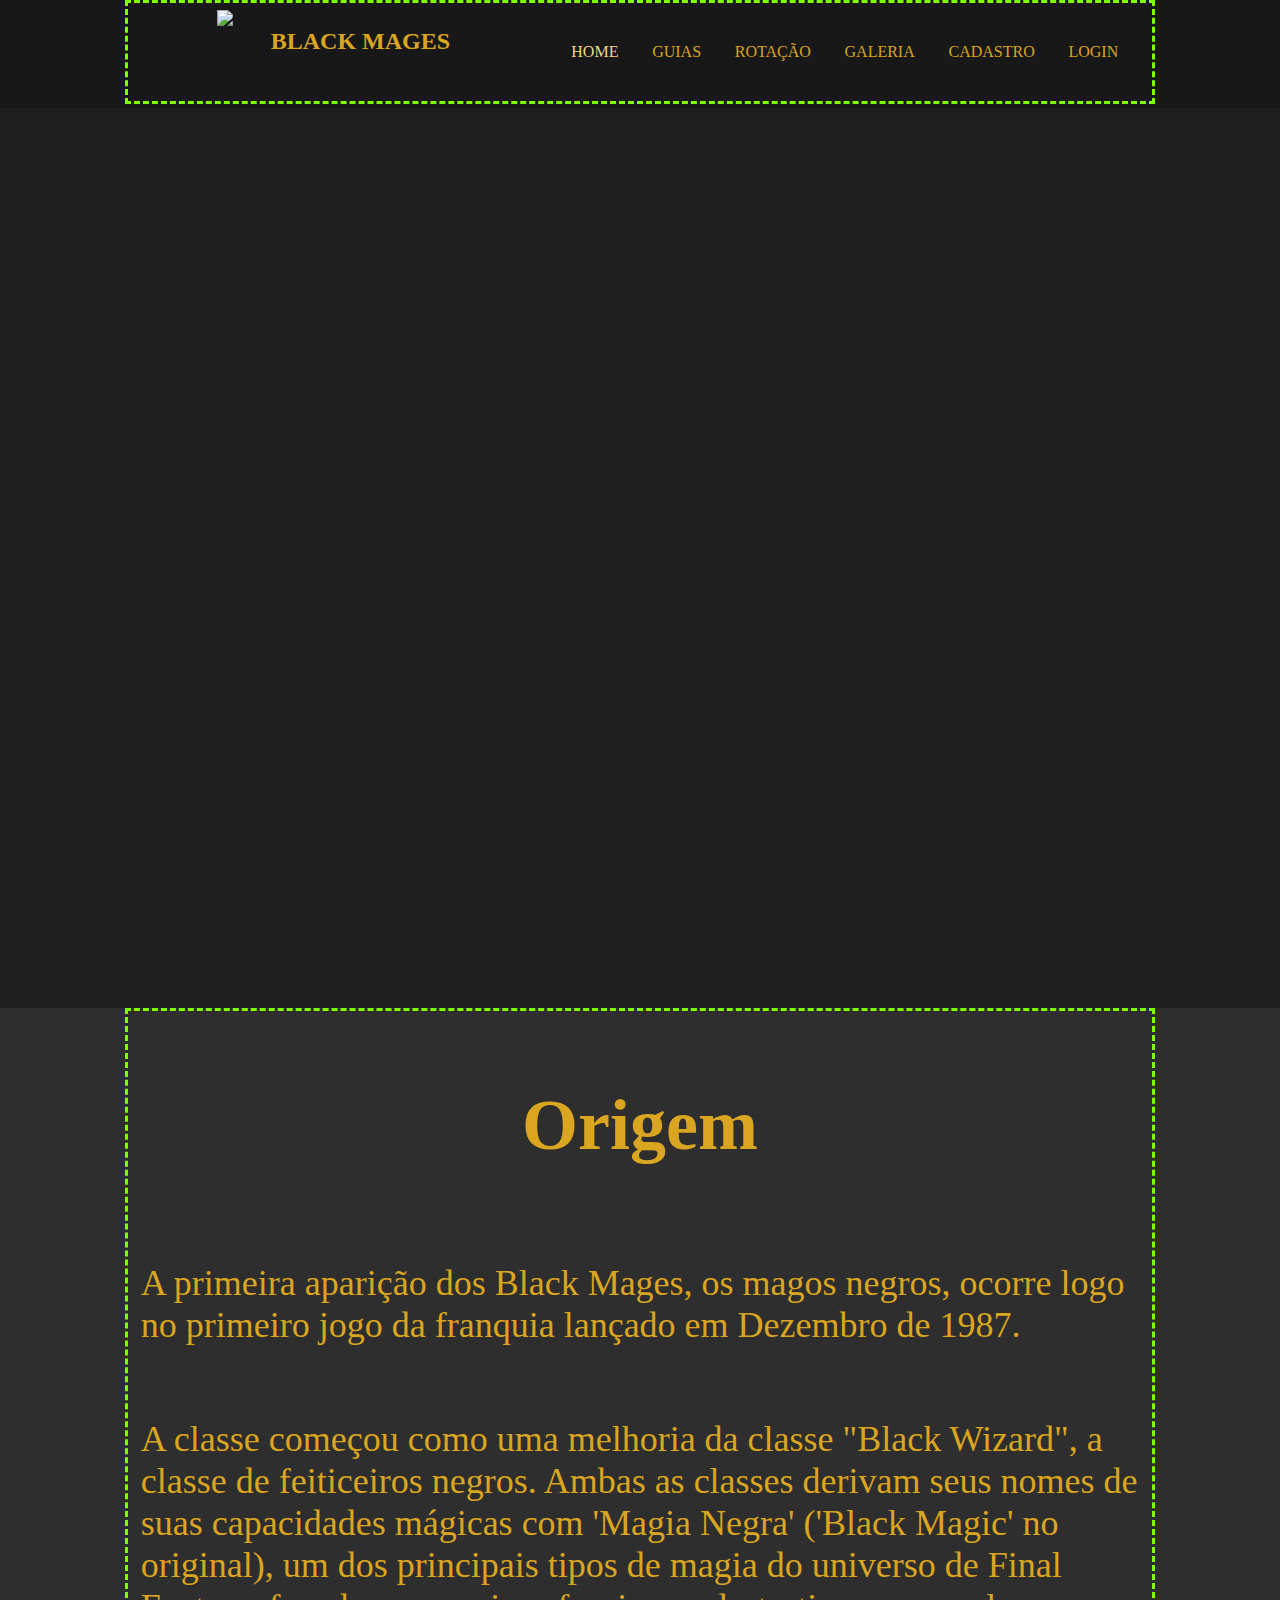
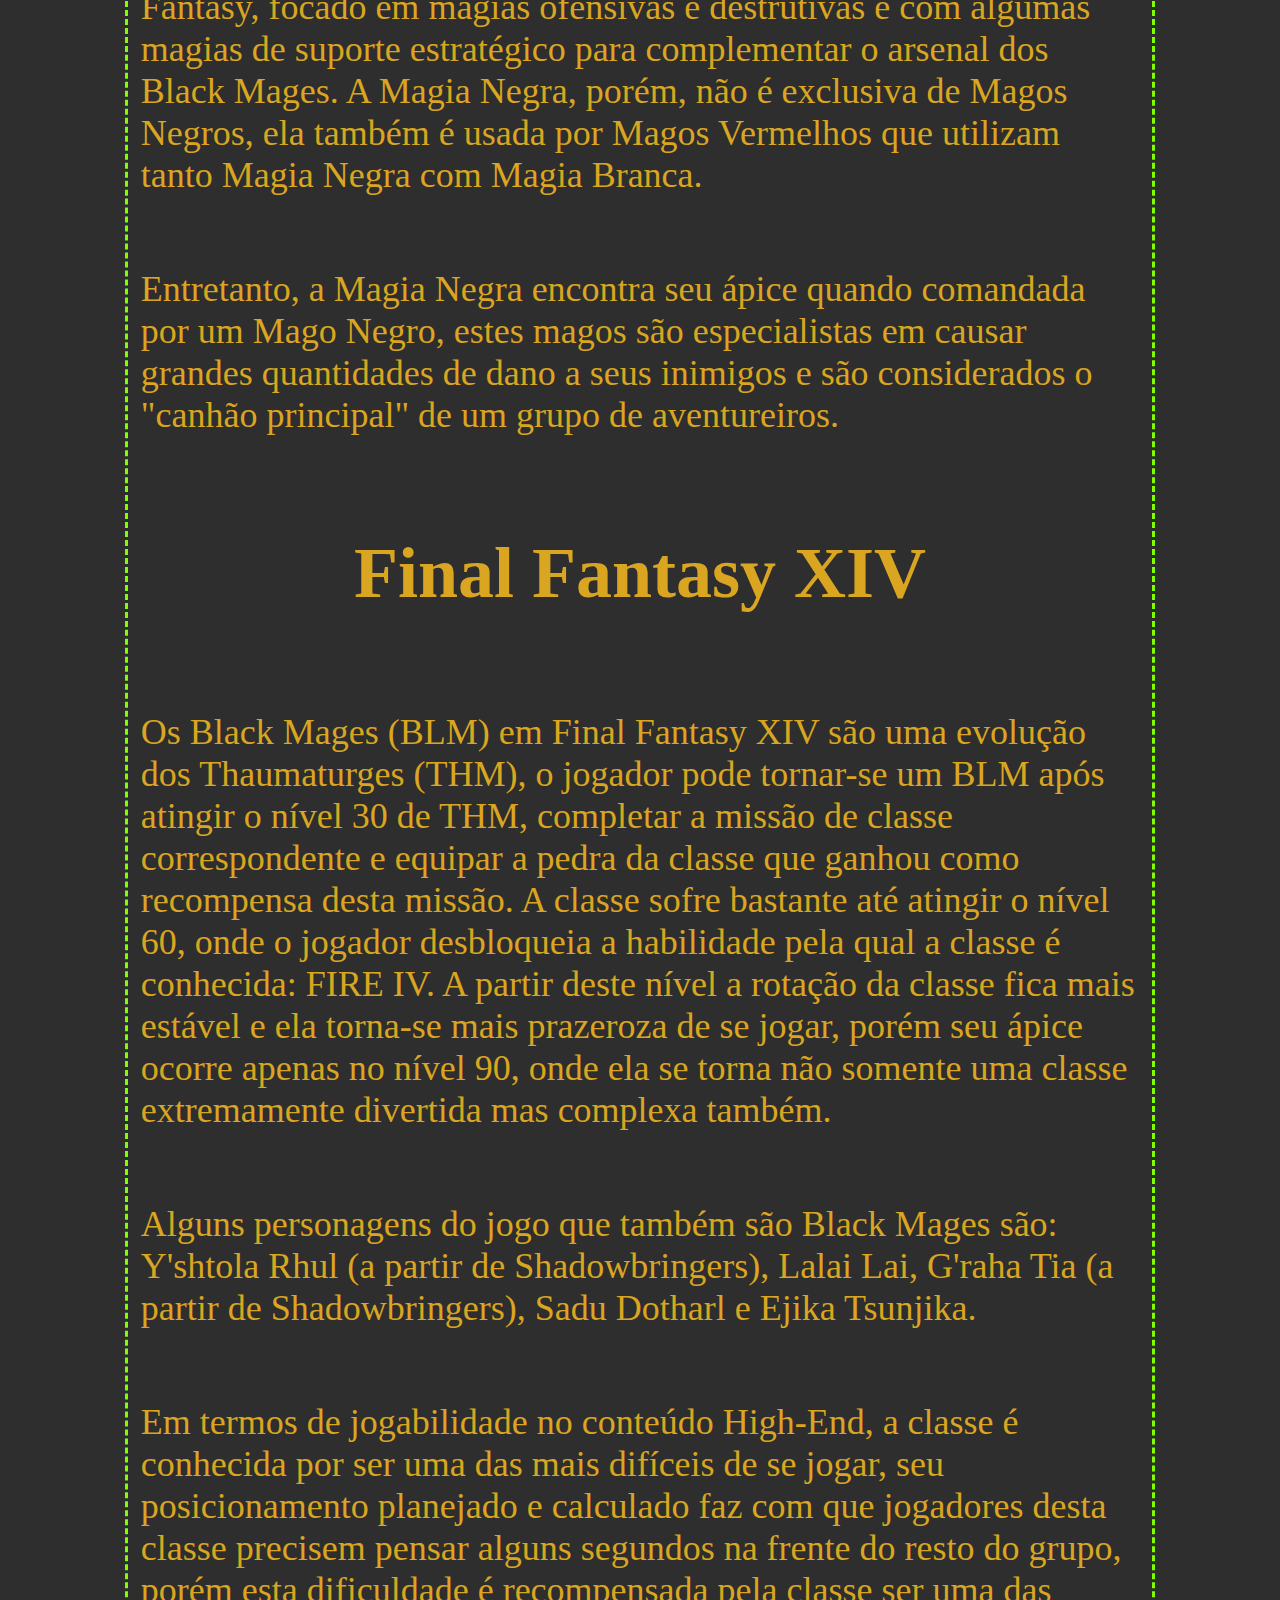
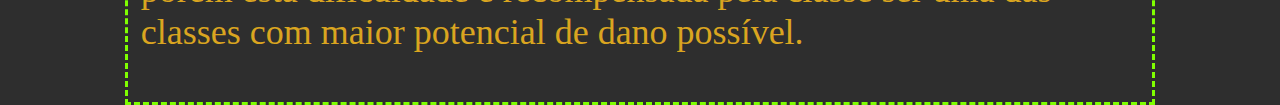
==== public/index.html @ 71b1d3ef "PROT API 2.6" ====
<!DOCTYPE html>
<html lang="pt-br">
<head>
    <meta charset="UTF-8">
    <meta http-equiv="X-UA-Compatible" content="IE=edge">
    <meta name="viewport" content="width=device-width, initial-scale=1.0">

    <title>Home</title>

    <script src="js/funcoes.js"></script>

    <link rel="short-cut icon" href="https://ffxiv.gamerescape.com/w/images/8/83/Black_Mage_Icon_7.png">
    <link rel="stylesheet" href="CSS/glam1.css">

</head>
<body>
    <div class="header">
        <div class="container">
            <div class="cont1">
                <img src="https://ffxiv.gamerescape.com/w/images/5/51/Black_Mage_Icon_3.png" style="height: 10vh;">
                <h2>BLACK MAGES</h2>
            </div>
            <ul class="navbar">
                <li class="destaque">
                    <a href="index.html">
                        HOME
                    </a>
                </li>
                    
                <li>
                    <a href="guias.html">
                        GUIAS
                    </a>
                </li>
                    
                <li>
                    <a href="rotation.html">
                        ROTAÇÃO
                    </a>
                </li>
        
                <li>
                    <a href="galeria.html">
                        GALERIA
                    </a>
                </li>
        
                <li>
                    <a href="cadastro.html">
                        CADASTRO
                    </a>
                </li>
        
                <li>
                    <a href="login.html">
                        LOGIN
                    </a>
                </li>
            </ul>
        </div>
    </div>

    <div class="photoslide"> <!--Carousel CSS-->

    </div>

    <div class="container">
        <div id="div_lore">
            <h2>Origem</h2>
            <p>
                A primeira aparição dos Black Mages, os magos negros, ocorre logo no primeiro jogo da franquia lançado em Dezembro de 1987.
            </p>
            <p>
                A classe começou como uma melhoria da classe "Black Wizard", a classe de feiticeiros negros. Ambas as classes derivam seus
                nomes de suas capacidades mágicas com 'Magia Negra' ('Black Magic' no original), um dos principais tipos de magia do universo
                de Final Fantasy, focado em magias ofensivas e destrutivas e com algumas magias de suporte estratégico para complementar o arsenal
                dos Black Mages. A Magia Negra, porém, não é exclusiva de Magos Negros, ela também é usada por Magos Vermelhos que utilizam tanto
                Magia Negra com Magia Branca.
            </p>
            <p>
                Entretanto, a Magia Negra encontra seu ápice quando comandada por um Mago Negro, estes magos são especialistas em causar grandes
                quantidades de dano a seus inimigos e são considerados o "canhão principal" de um grupo de aventureiros.
            </p>
            <h2>Final Fantasy XIV</h2>
            <p>Os Black Mages (BLM) em Final Fantasy XIV são uma evolução dos Thaumaturges (THM), o jogador pode tornar-se um BLM após atingir o nível 30
                 de THM, completar a missão de classe correspondente e equipar a pedra da classe que ganhou como recompensa desta missão. A classe sofre bastante
                 até atingir o nível 60, onde o jogador desbloqueia a habilidade pela qual a classe é conhecida: FIRE IV. A partir deste nível a rotação da classe
                  fica mais estável e ela torna-se mais prazeroza de se jogar, porém seu ápice ocorre apenas no nível 90, onde ela se torna não somente uma classe 
                  extremamente divertida mas complexa também.
            </p>
            <p>
                Alguns personagens do jogo que também são Black Mages são: Y'shtola Rhul (a partir de Shadowbringers), Lalai Lai, G'raha Tia (a partir de Shadowbringers),
                 Sadu Dotharl e Ejika Tsunjika.
            </p>
            <p>
                Em termos de jogabilidade no conteúdo High-End, a classe é conhecida por ser uma das mais difíceis de se jogar, seu posicionamento planejado e calculado faz
                 com que jogadores desta classe precisem pensar alguns segundos na frente do resto do grupo, porém esta dificuldade é recompensada pela classe 
                 ser uma das classes com maior potencial de dano possível.
            </p>
        </div>
    </div> 
</body>
</html>
---- public/CSS/glam1.css ----
body {
    background-color: rgb(46, 46, 46);
    margin: 0;
    font-family: Georgia, 'Times New Roman', Times, serif;
    color: #daa520;
}

.header {
    height: 12vh;
    width: 100%;
    background-color: rgb(24, 24, 24);
}

.container {
    width: 80%;
    align-self: center;
    justify-content: space-around;
    display: flex;
    margin: auto;
    border: dashed chartreuse 3px;
}

.cont1 {
    margin: auto;
    width: 30%;
    display: flex;
    justify-content: space-evenly;
    margin-top: 0.6vh;
}

.header img{
    margin: 0.5%;
}

.navbar {
    list-style: none;
    display: flex;
    justify-content: space-evenly;
    align-items: center;
    padding: 0%;
    width: 60%;
}

a {
    text-decoration: none;
    color: #daa520;
}

.destaque a{
    color: #f1d488;
}

.photoslide { /*CAROUSEL CSS HTML*/
    width: 100%;
    height: 100vh;
    background-color: rgb(30, 30, 30);
}

#div_lore {
    color: #daa520;
    border-left: 10vw; border-right: 10vw;
    display: flex;
    flex-direction: column;
    align-items: center;
    font-size: 4vh;
    padding: 1vw;

}

#div_lore h2 {
    font-size: 8vh;
}

.container.cont1 {
    border: dashed red 3px;
    width: 80%;
    display: flex;
    margin-left: 10%;
    margin-right: 10%;
    flex-direction: column;
    align-items: center;
}

.centralImg{
    width: 100%;
}

.icon {
    width: 64px;
}

.cont2{
    width: 80%;
    margin-left: 10%; margin-right: 10%; margin-top: 2%;
    display: flex;
    text-align: center;
    justify-content: space-evenly;
    border: dashed blueviolet 3px;
}

.rowtitle{
    text-align: center;
    background-color: rgb(30, 30, 30);
    margin-bottom: 1vh;
    width: 25vw;
    margin-left: 1vh;
    margin-right: 1vh;
    text-align: center;
    display: flex;
    justify-content: center;
    line-height: 5vh;
    border: solid #daa520 2px;
}

.row { /*Animations and Transitions CSS*/
    display: flex;
    justify-content: space-evenly;
    width: 100%;
    border: dashed green 3px;
}

.row img {
    width: 25vw;
    height: 75vh;
}

.cell {
    display: flex;
    flex-direction: column;
    text-align: center;
    margin: 0.8%;
    border: solid #daa520 0.2vw;
    width: 25vw;
}

.cont3 {
    border: dashed orangered 3px;
    display: flex;
    justify-content: center;
}

.cont4 {
    display: flex;
    flex-direction: column;
    align-items: center;
}

.UmbralIceGuide {
    /*border: dashed cyan 3px;*/
    width: 45%;
    /*height: 700px;*/
    background-color: #a1d1ecb4;
    padding: 2%;
    color: #ffffff;
}

.AstralFireGuide {
    /*border: dashed orange 3px;*/
    width: 45%;
    /*height: 700px;*/
    background-color: #dd371ac4;
    padding: 2%;
}

.GuideFloatText {
    width: 80%;
    display: flex;
    flex-direction: column;
    text-align: center;
    padding: 2%;
}

.container.cont1 {
    display: flex;
    flex-direction: column;
    justify-content: center;
}

.loginCard {
    background-color: rgb(24, 24, 24);
    height: 60vh; width: 30vw;
    border-radius: 2%;
    margin: 6vh;
    display: flex;
    flex-direction: column;
    justify-content: center;
    align-items: center;
}

.loginCard button {
    height: 10%;
    border: #daa520 2px solid;
    margin: 4%;
    background-color: rgb(15, 15, 15);
    color: #daa520;
    border-radius: 5%;
    font-family: Georgia, 'Times New Roman', Times, serif;
}

.loginCard .cell {
    border: none;
    align-items: center;
}

.cell input {
    background: transparent;
    border: none;
    border-bottom: #daa520 2px solid;
    height: 5vh;
    color: #ffffff;
    font-family: Georgia, 'Times New Roman', Times, serif;
    font-size: 4vh;
    text-align: center;
}

.loginCard input:focus {
    outline: none;
}

.cadCard {
    background-color: rgb(24, 24, 24);
    height: 90vh; width: 30vw;
    border-radius: 2%;
    margin: 6vh;
    display: flex;
    flex-direction: column;
    justify-content: center;
    align-items: center;
}

.cadCard button {
    height: 10%;
    border: #daa520 2px solid;
    margin: 4%;
    background-color: rgb(15, 15, 15);
    color: #daa520;
    border-radius: 5%;
    font-family: Georgia, 'Times New Roman', Times, serif;
}

.cadCard .cell {
    border: none;
    align-items: center;
}

.cell button {
    width: 50%;
    height: 15%;
}

.centralize {
    align-items: center;
}

.foguinho {
    color: #f75b47;
}
.gelinho {
    color: #86f7f7;
}

.mp{
    color: #9b3ef1;
}

#fire4basic span {
    color: #6b69f3;
    border-bottom: #6b69f3 solid 2px;
}

.cont2 img{
    box-shadow: 4px 4px 4px #000000af;
}

.highlight:hover {
    background-color: rgb(70, 70, 70);
    border: #e2b84d solid 2px;
}

#gBasicHover:hover {
    background-image: url("https://cdn.discordapp.com/attachments/585890183870677006/978689514954444870/e05e1f516840302dea6e11d71db67147_-_best-jobs-final-fantasy_2.jpg");
}

#gInterHover:hover {
    background-image: url("");
}

#gAdvHover:hover {
    background-image: url("");
}

#gYshtola:hover {
    background-image: url("");
}

#gConcept:hover {
    background-image: url("");
}

#gChara:hover {
    background-image: url("");
}
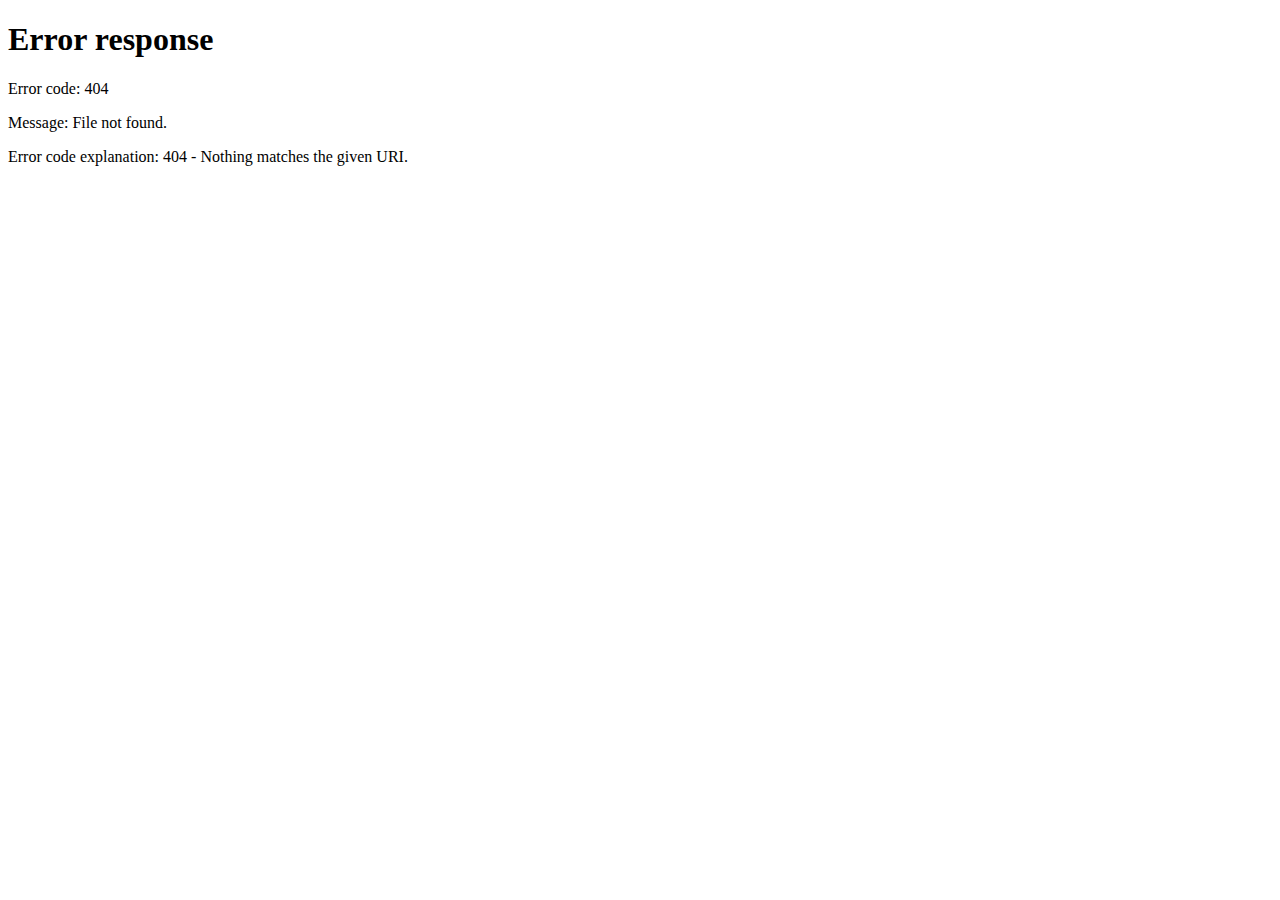
==== commit 459207ef: "Prot 2.5.2" ====
--- a/public/index.html
+++ b/public/index.html
@@ -13,14 +13,14 @@
     <link rel="stylesheet" href="CSS/glam1.css">
 
 </head>
-<body>
+<body onload="validarSessao()">
     <div class="header">
         <div class="container">
             <div class="cont1">
                 <img src="https://ffxiv.gamerescape.com/w/images/5/51/Black_Mage_Icon_3.png" style="height: 10vh;">
                 <h2>BLACK MAGES</h2>
             </div>
-            <ul class="navbar">
+            <ul class="navbar" id="h_nav">
                 <li class="destaque">
                     <a href="index.html">
                         HOME
@@ -51,10 +51,13 @@
                     </a>
                 </li>
         
-                <li>
+                <li id="a_login">
                     <a href="login.html">
                         LOGIN
                     </a>
+                </li>
+                <li>
+                    <button id="h_sair" onclick="limparSessao()">SAIR</button>
                 </li>
             </ul>
         </div>
@@ -100,4 +103,11 @@
         </div>
     </div> 
 </body>
-</html>+</html>
+<script>
+    var nome = sessionStorage.NOME_USUARIO;
+
+    //if (nome != null) {
+    //  navNotLogin.style.display = 'none';
+    //}
+</script>--- a/public/CSS/glam1.css
+++ b/public/CSS/glam1.css
@@ -44,6 +44,15 @@
 a {
     text-decoration: none;
     color: #daa520;
+}
+
+.header button {
+    color: #daa520;
+    background: transparent;
+    border: none;
+    font-family: Georgia, 'Times New Roman', Times, serif;
+    font-size: 16px;
+    cursor: pointer;
 }
 
 .destaque a{
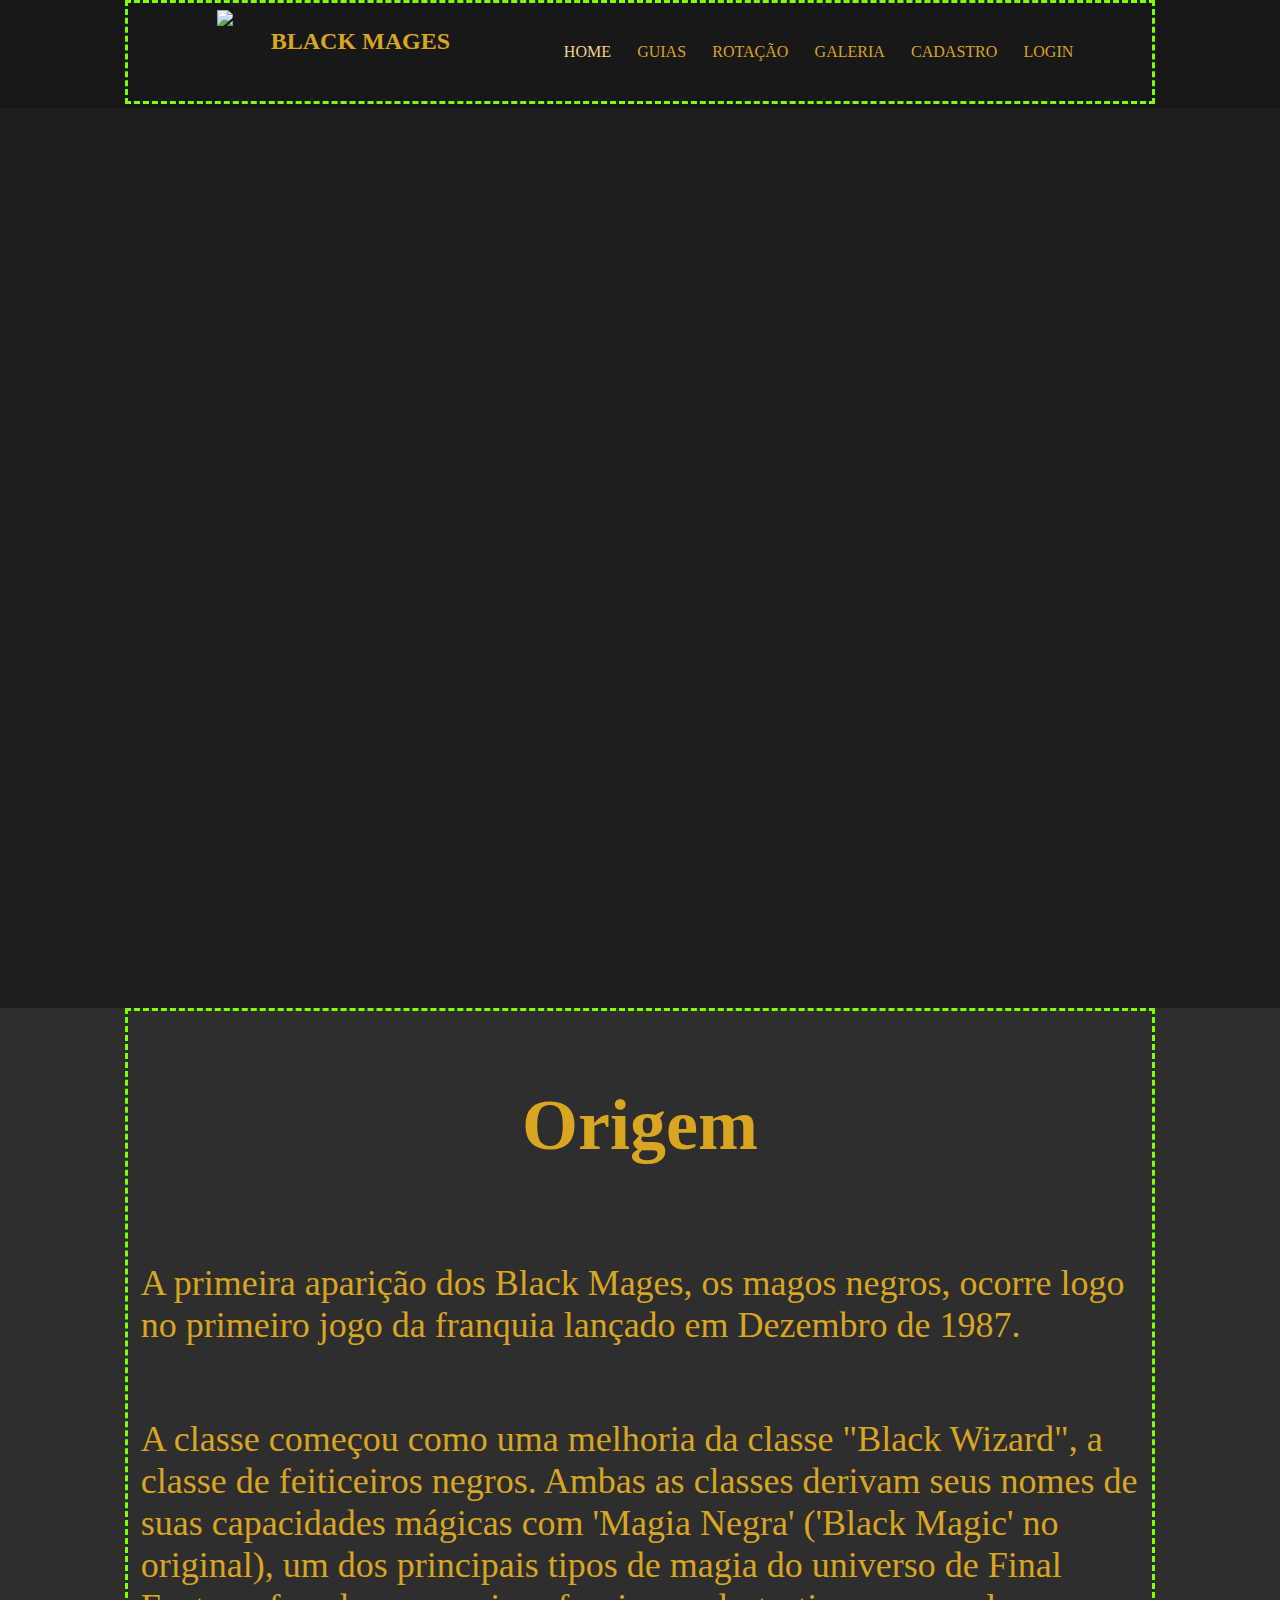
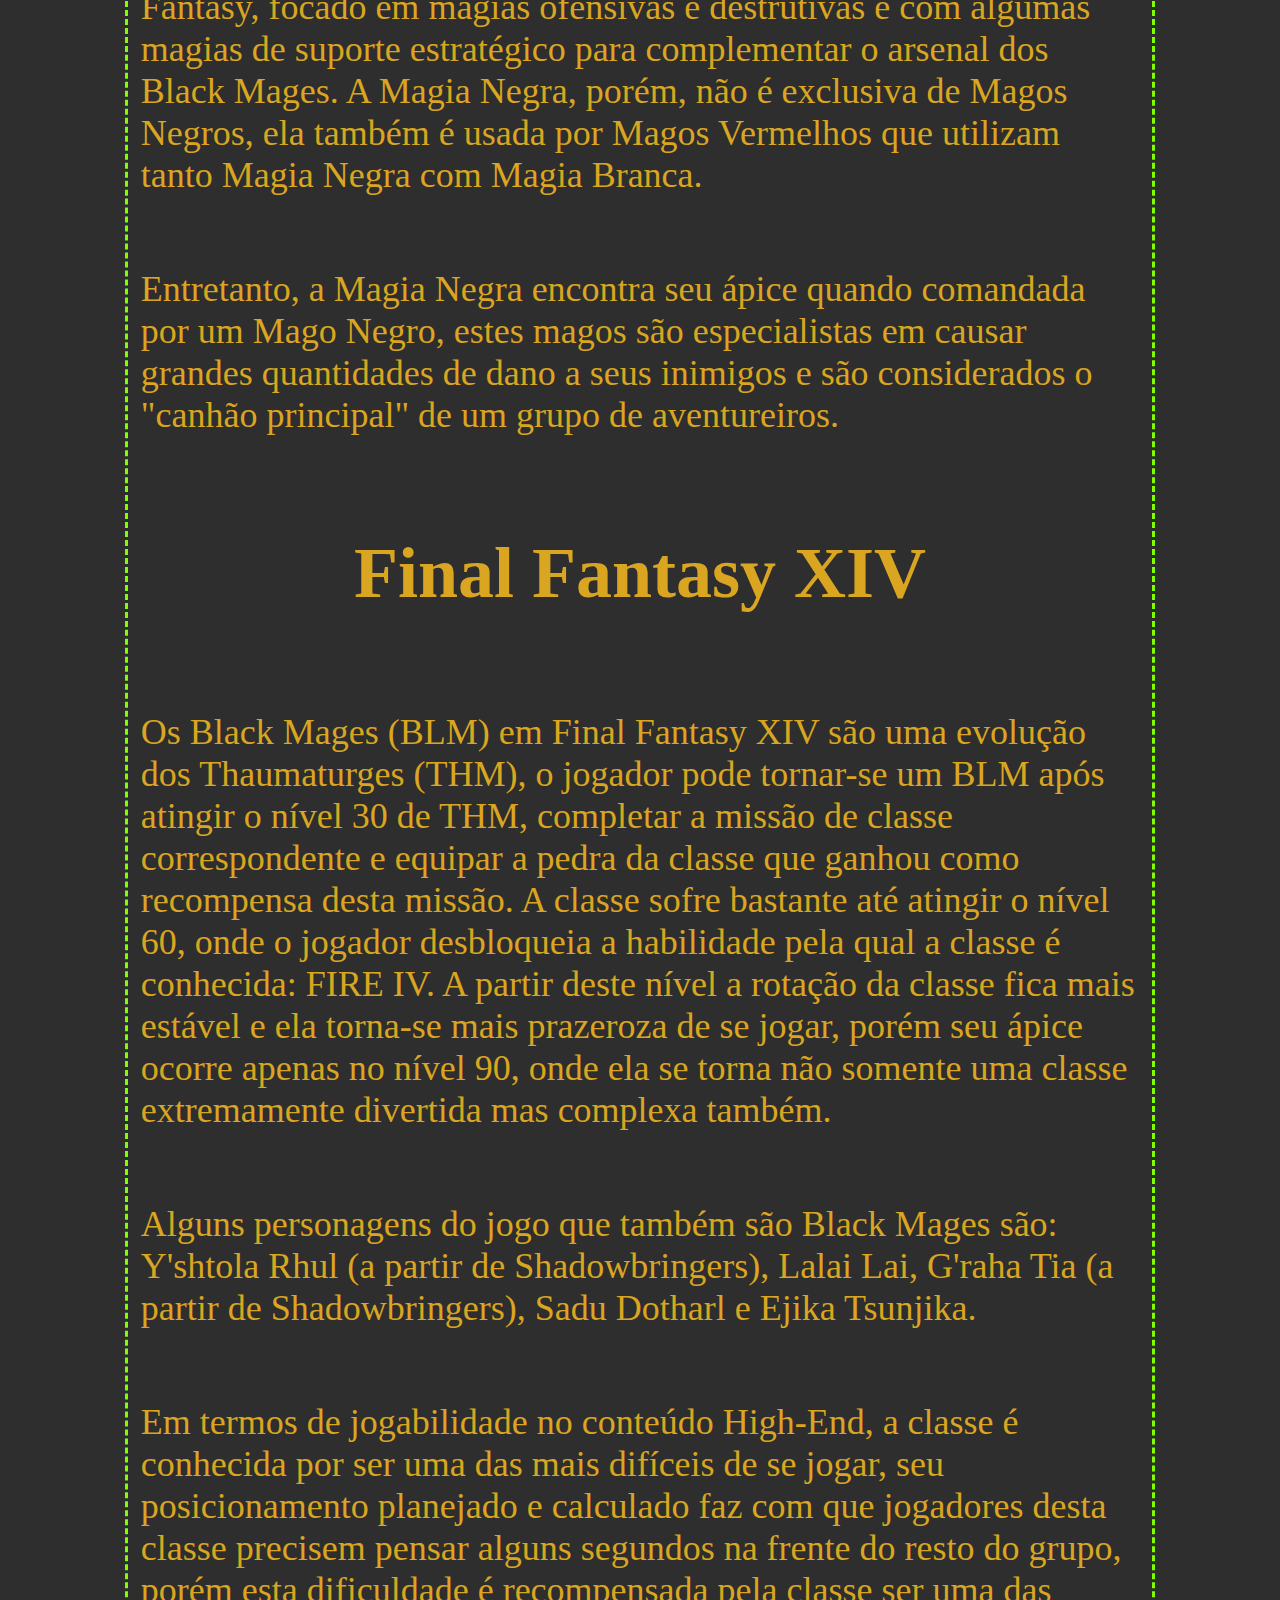
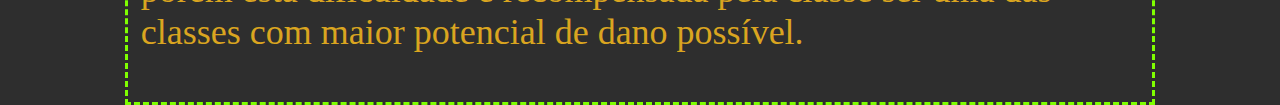
==== commit aee4beec: "Prot 2.5.3" ====
--- a/public/index.html
+++ b/public/index.html
@@ -45,7 +45,7 @@
                     </a>
                 </li>
         
-                <li>
+                <li id="a_cadastro">
                     <a href="cadastro.html">
                         CADASTRO
                     </a>
@@ -57,7 +57,10 @@
                     </a>
                 </li>
                 <li>
-                    <button id="h_sair" onclick="limparSessao()">SAIR</button>
+                    <span id="b_usuario" class="foguinho">usuario</span>
+                </li>
+                <li>
+                    <button id="b_sair" onclick="limparSessao()">SAIR</button>
                 </li>
             </ul>
         </div>
--- a/public/CSS/glam1.css
+++ b/public/CSS/glam1.css
@@ -140,6 +140,19 @@
     margin: 0.8%;
     border: solid #daa520 0.2vw;
     width: 25vw;
+}
+
+.pic {
+    display: flex;
+    justify-content: center;
+    align-items: center;
+    font-size: 35px;
+}
+
+.pic img {
+    width: 40px;
+    height: 40px;
+    cursor: pointer;
 }
 
 .cont3 {
@@ -298,7 +311,7 @@
     background-image: url("");
 }
 
-#gYshtola:hover {
+#gComunidade:hover {
     background-image: url("");
 }
 
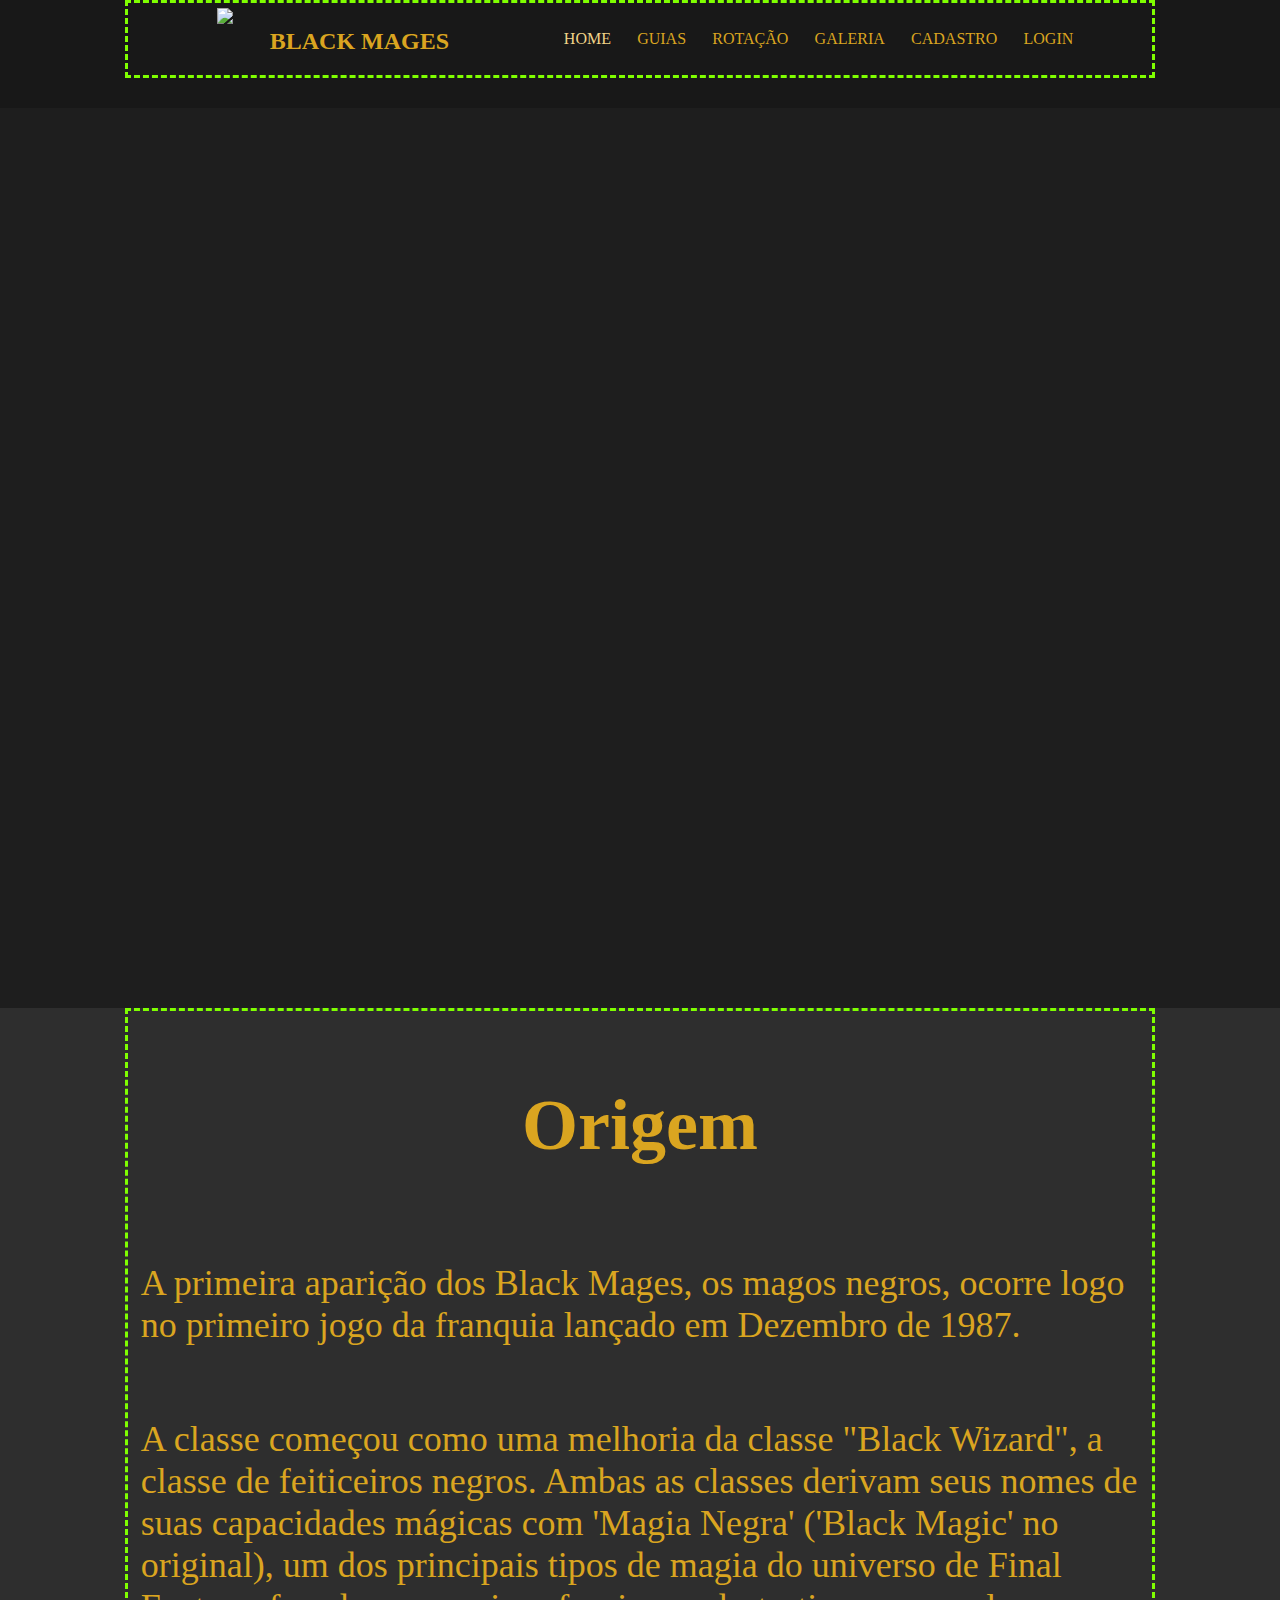
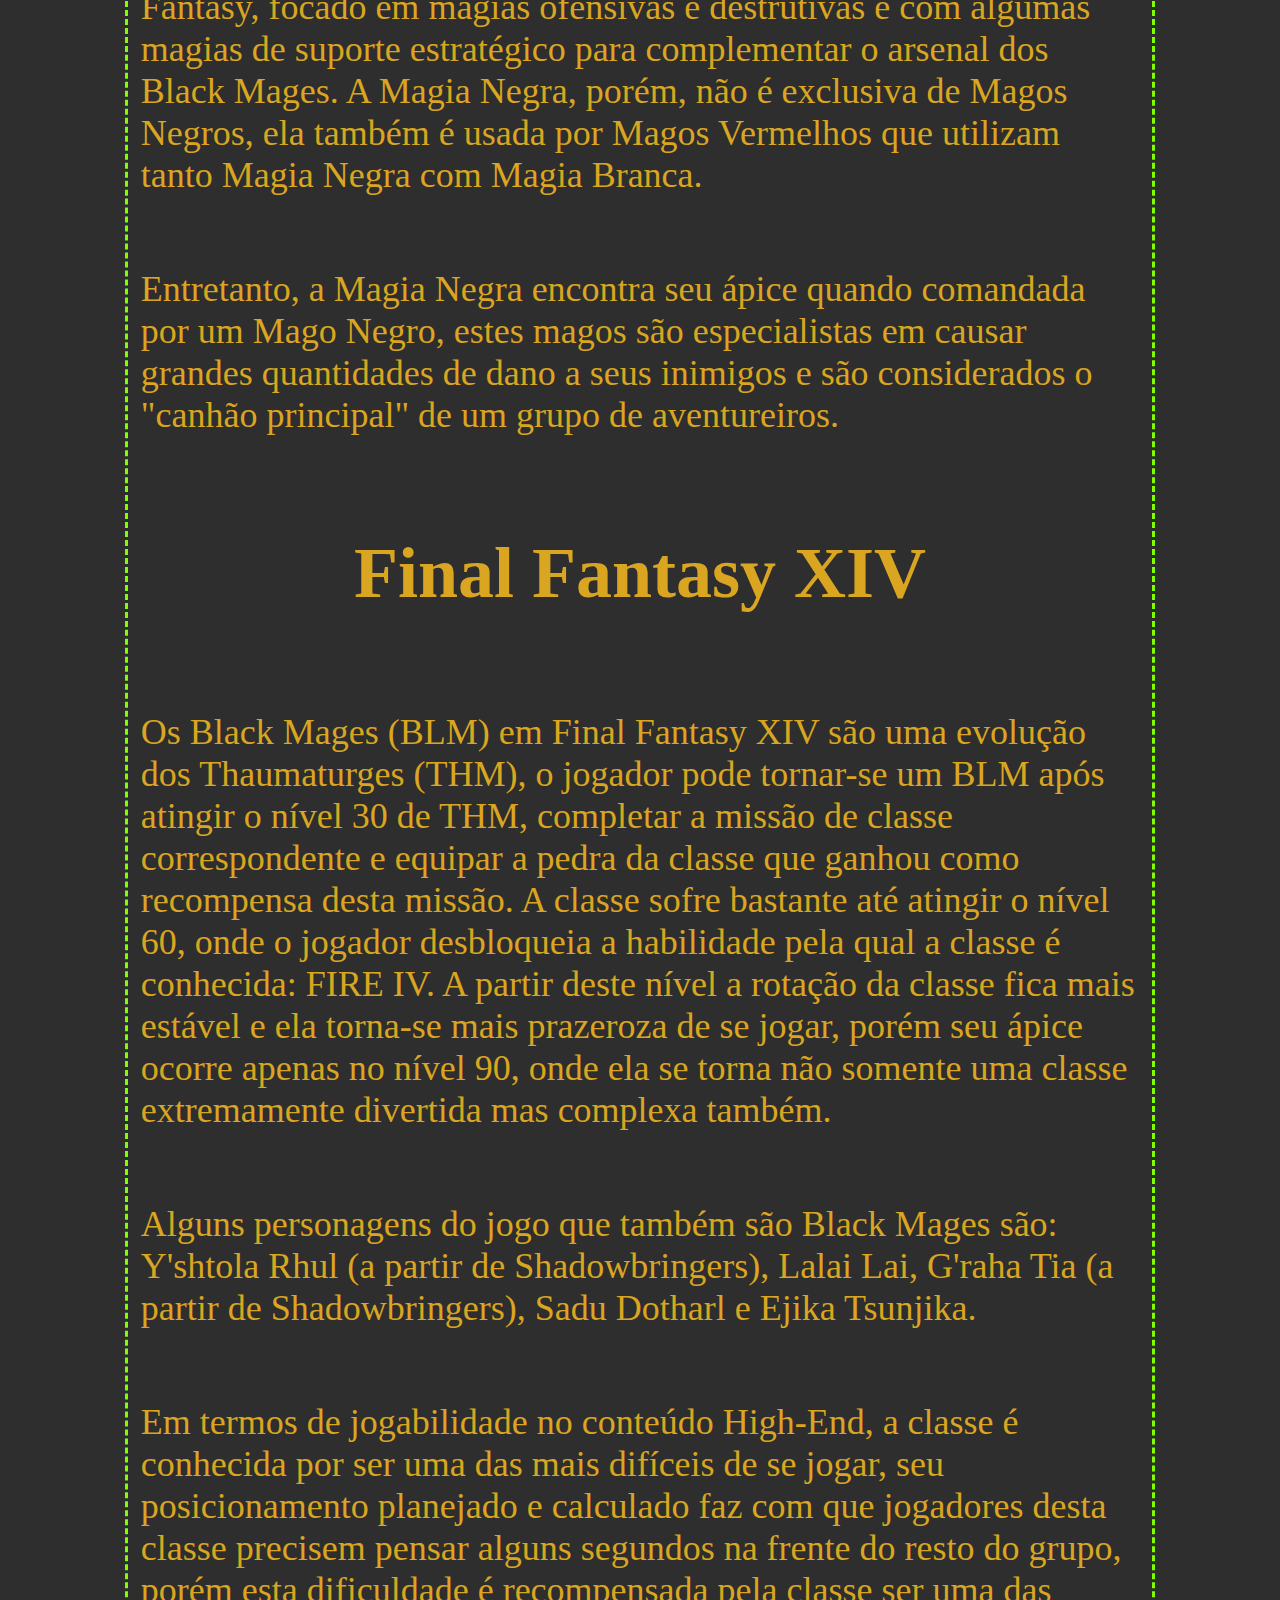
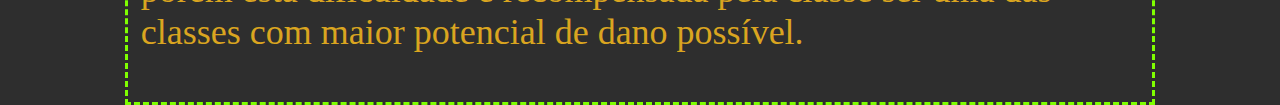
==== commit dc391217: "Prot 2.2.5.2" ====
--- a/public/index.html
+++ b/public/index.html
@@ -17,8 +17,8 @@
     <div class="header">
         <div class="container">
             <div class="cont1">
-                <img src="https://ffxiv.gamerescape.com/w/images/5/51/Black_Mage_Icon_3.png" style="height: 10vh;">
-                <h2>BLACK MAGES</h2>
+                <a href="index.html"><img src="https://ffxiv.gamerescape.com/w/images/5/51/Black_Mage_Icon_3.png" style="height: 10vh;" onclick="window"></a>
+                <a href="index.html"><h2>BLACK MAGES</h2></a>
             </div>
             <ul class="navbar" id="h_nav">
                 <li class="destaque">
--- a/public/CSS/glam1.css
+++ b/public/CSS/glam1.css
@@ -301,24 +301,58 @@
 
 #gBasicHover:hover {
     background-image: url("https://cdn.discordapp.com/attachments/585890183870677006/978689514954444870/e05e1f516840302dea6e11d71db67147_-_best-jobs-final-fantasy_2.jpg");
+    cursor: pointer;
 }
 
 #gInterHover:hover {
     background-image: url("");
+    cursor: pointer;
 }
 
 #gAdvHover:hover {
     background-image: url("");
+    cursor: pointer;
 }
 
 #gComunidade:hover {
     background-image: url("");
+    cursor: pointer;
 }
 
 #gConcept:hover {
     background-image: url("");
+    cursor: pointer;
 }
 
 #gChara:hover {
     background-image: url("");
+    cursor: pointer;
+}
+
+.rotation {
+    background-color: rgb(24, 24, 24);
+    width: 800px;
+    /*height: 150px;*/
+    display: flex;
+    /*justify-content: center;*/
+    align-items: center;
+    /*padding-top: 10px; padding-bottom: 10px;*/
+    flex-direction: column;
+
+}
+
+.gcd {
+    height: 64px; width: 64px;
+    margin-left: 15px; margin-right: 15px;
+}
+
+.ogcd {
+    height: 40px; width: 40px;
+    margin-left: 10px; margin-right: 10px;
+}
+
+.cup {
+    display: flex;
+    justify-content: center;
+    padding-top: 10px; padding-bottom: 10px;
 }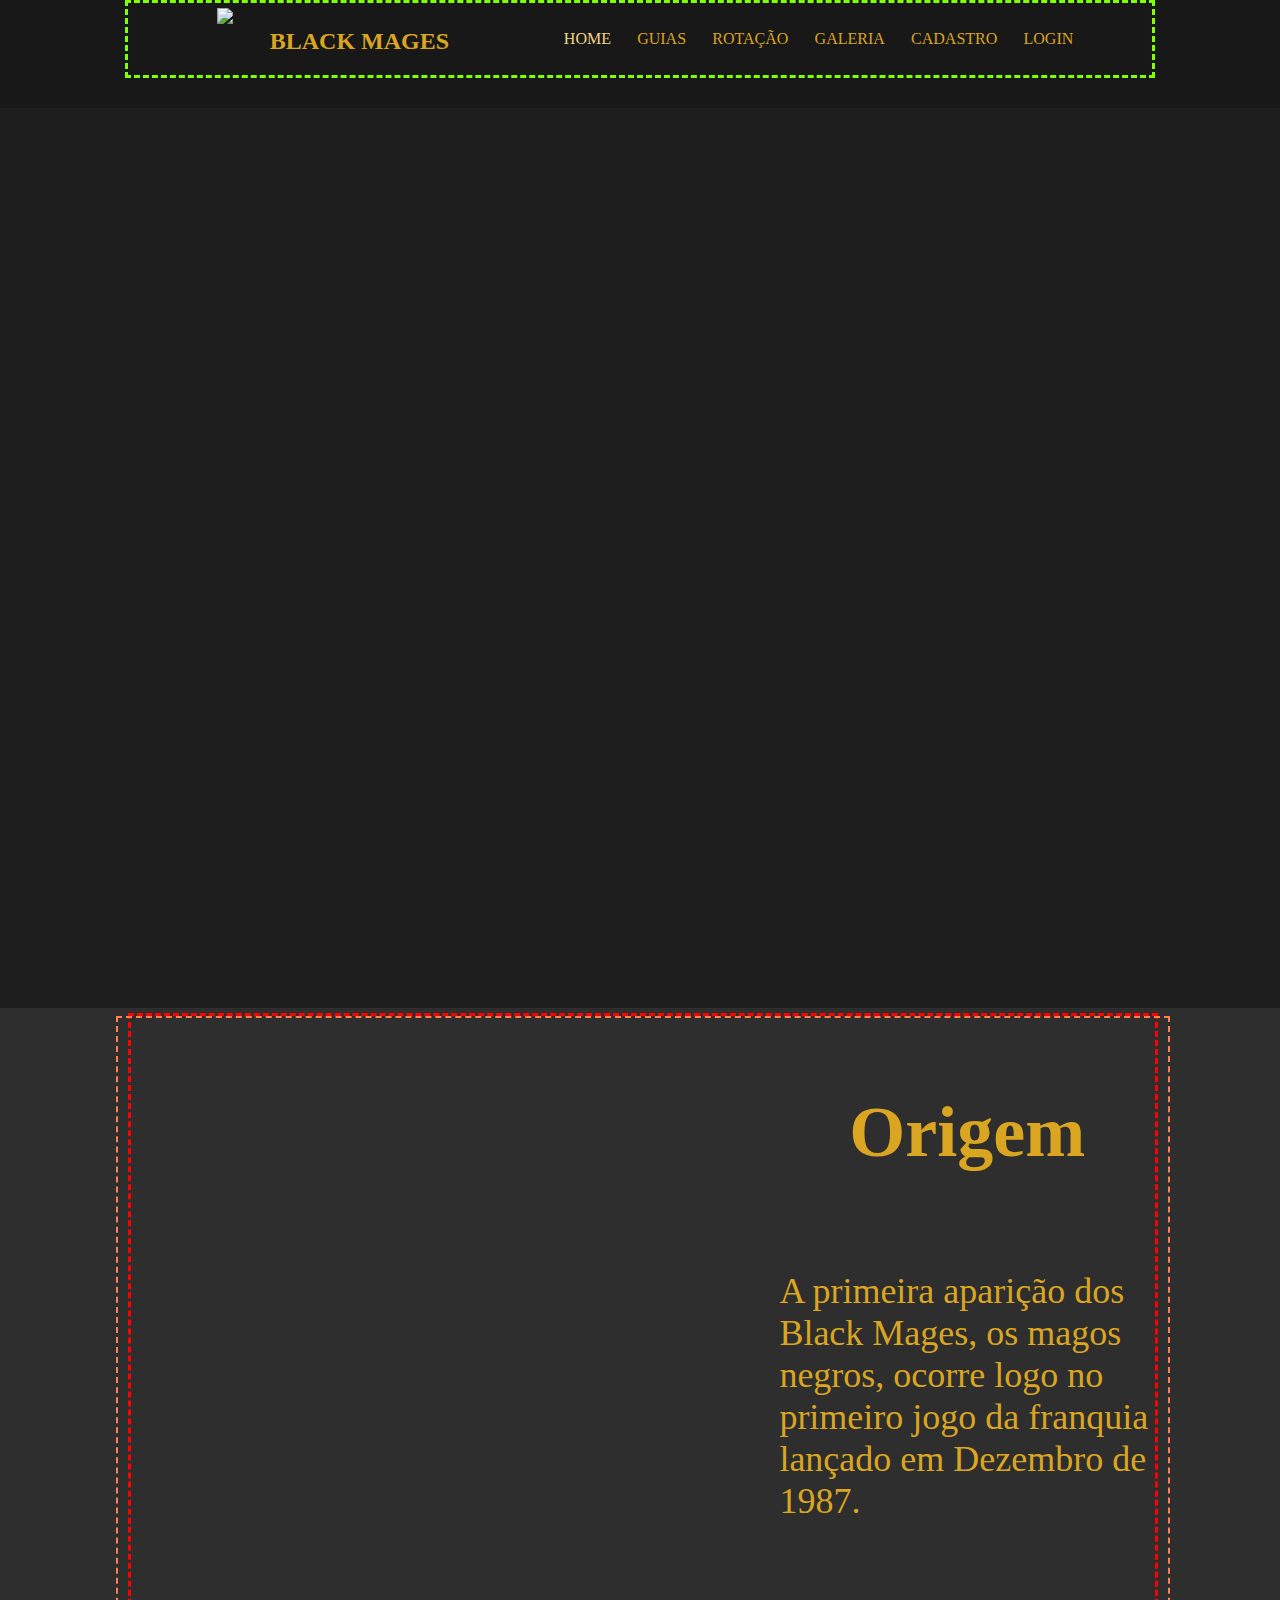
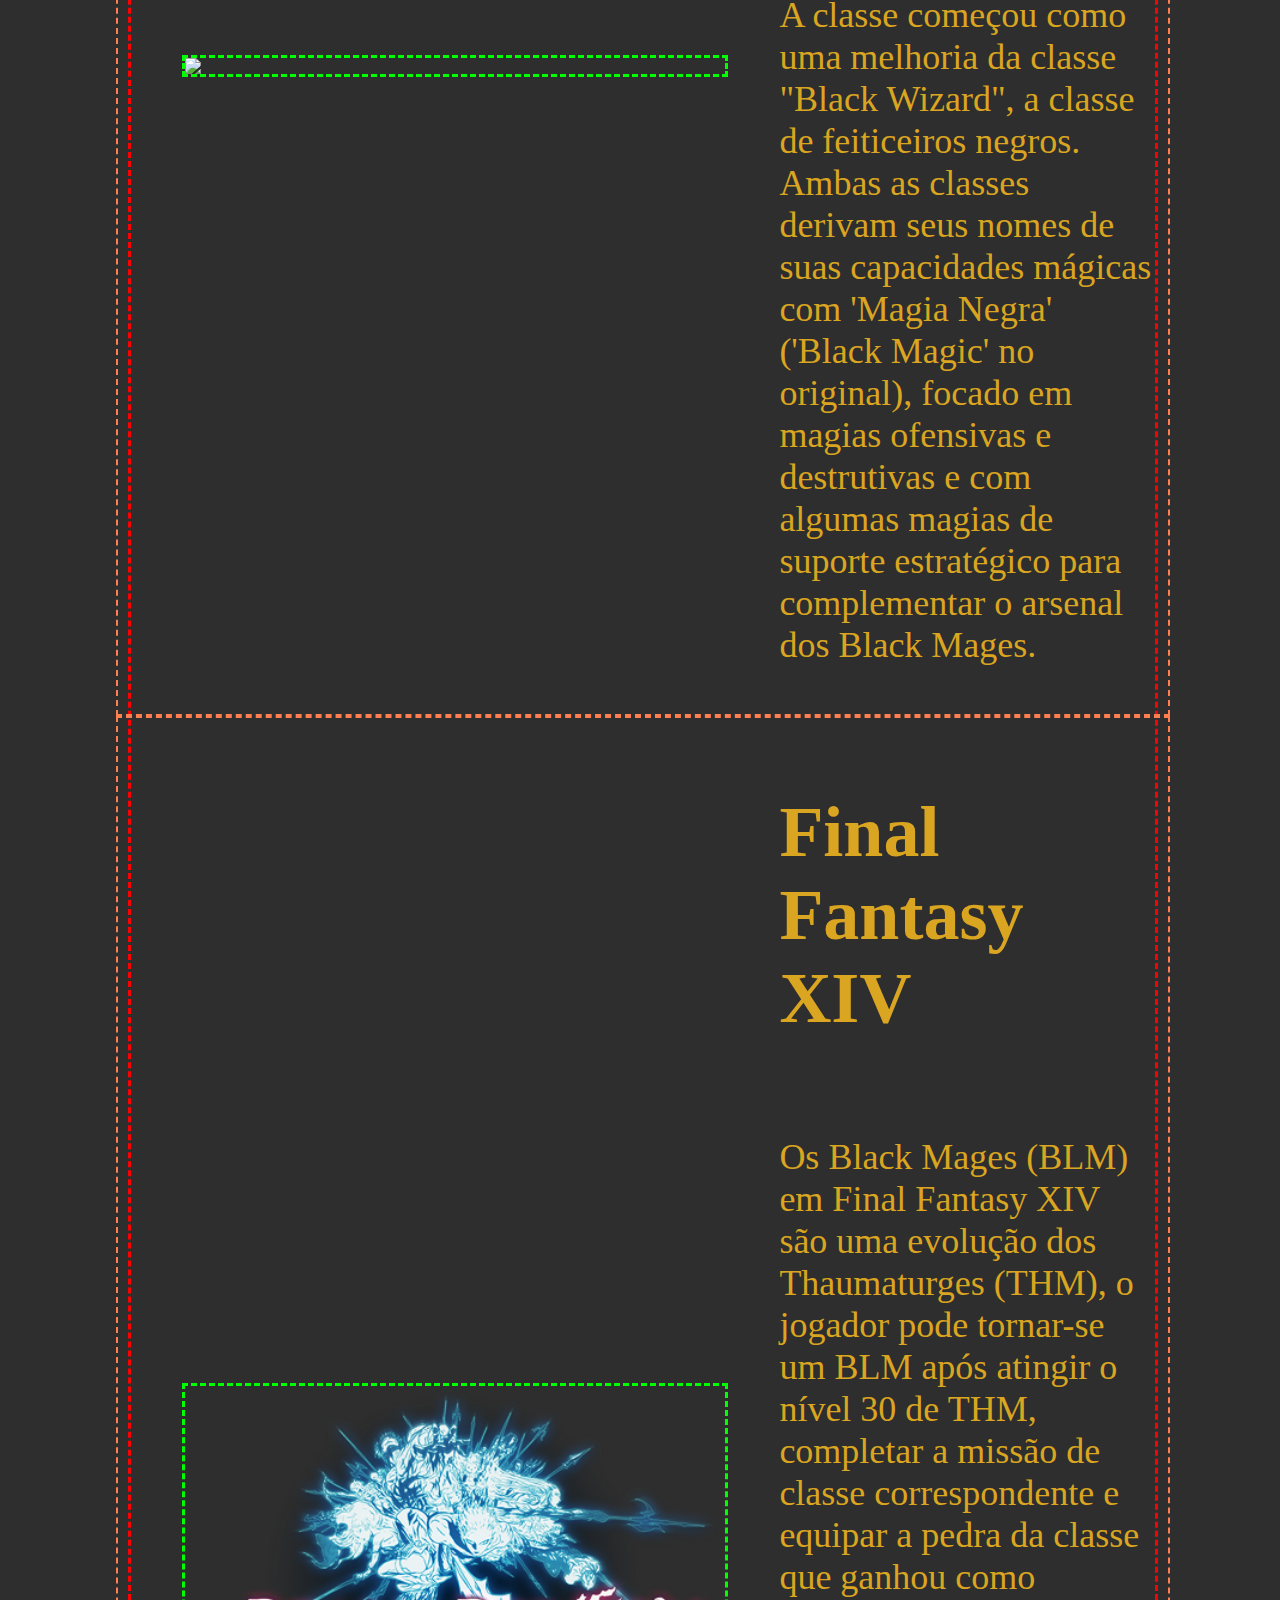
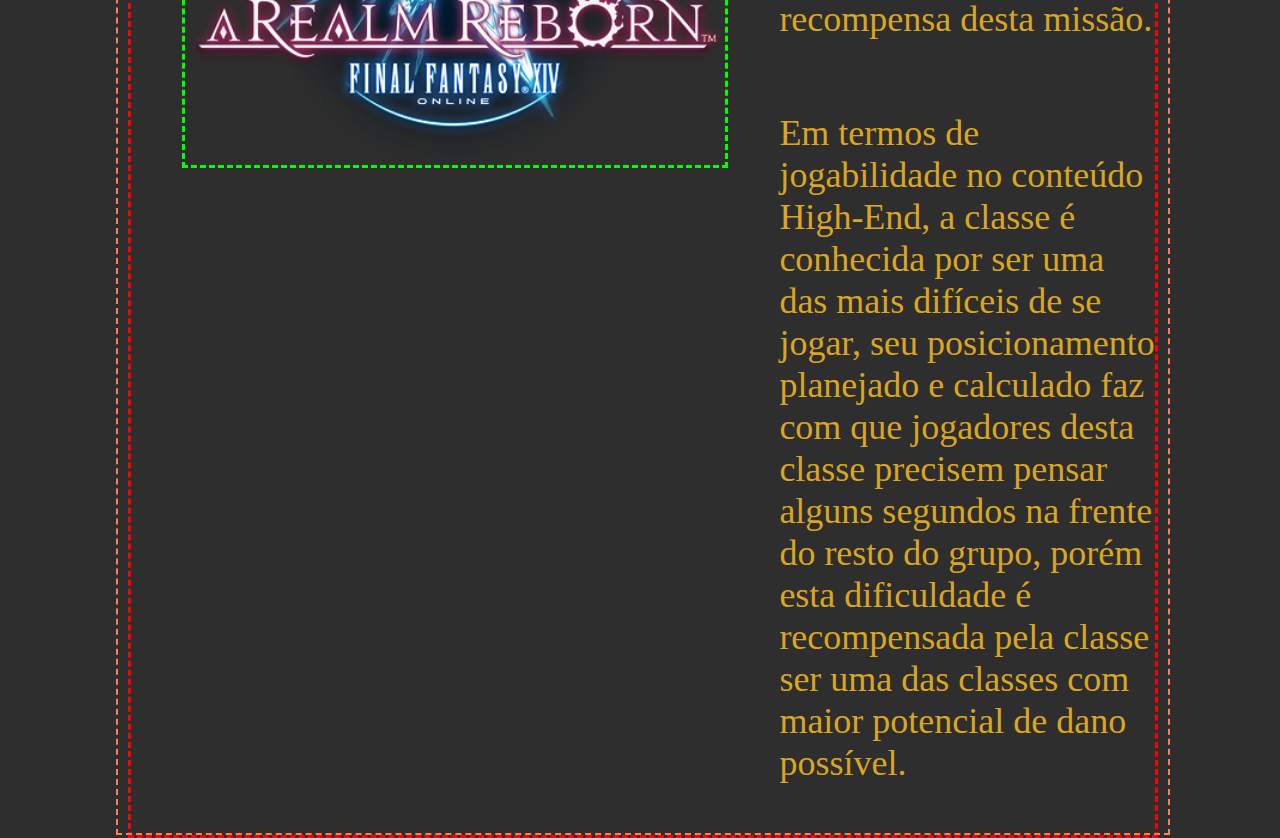
==== commit eb033713: "Prot 2.5.2.4" ====
--- a/public/index.html
+++ b/public/index.html
@@ -70,47 +70,50 @@
 
     </div>
 
-    <div class="container">
-        <div id="div_lore">
-            <h2>Origem</h2>
+    <div class="container cont1 alo">
+        <div class="div_lore">
+            <div class="cont5">
+                <img class="imgnoshadow" src="https://i.pinimg.com/originals/5f/0c/ec/5f0cec04bb33c726af53384f2eb75818.png">
+            </div>
+            <div class="cont4 textbox">
+                <h2>Origem</h2>
             <p>
-                A primeira aparição dos Black Mages, os magos negros, ocorre logo no primeiro jogo da franquia lançado em Dezembro de 1987.
+                 A primeira aparição dos Black Mages, os magos negros, ocorre logo no primeiro jogo da franquia lançado em Dezembro de 1987.
             </p>
             <p>
-                A classe começou como uma melhoria da classe "Black Wizard", a classe de feiticeiros negros. Ambas as classes derivam seus
-                nomes de suas capacidades mágicas com 'Magia Negra' ('Black Magic' no original), um dos principais tipos de magia do universo
-                de Final Fantasy, focado em magias ofensivas e destrutivas e com algumas magias de suporte estratégico para complementar o arsenal
-                dos Black Mages. A Magia Negra, porém, não é exclusiva de Magos Negros, ela também é usada por Magos Vermelhos que utilizam tanto
-                Magia Negra com Magia Branca.
+                 A classe começou como uma melhoria da classe "Black Wizard", a classe de feiticeiros negros. Ambas as classes derivam seus
+                nomes de suas capacidades mágicas com 'Magia Negra' ('Black Magic' no original), focado em magias ofensivas e destrutivas e com algumas magias de suporte estratégico para complementar o arsenal
+                dos Black Mages.
             </p>
-            <p>
+            <!-- <p>
                 Entretanto, a Magia Negra encontra seu ápice quando comandada por um Mago Negro, estes magos são especialistas em causar grandes
                 quantidades de dano a seus inimigos e são considerados o "canhão principal" de um grupo de aventureiros.
-            </p>
-            <h2>Final Fantasy XIV</h2>
+            </p> -->
+            </div>
+        </div>
+        <div class="div_lore">
+            <div class="cont5">
+                <img class="imgnoshadow" src="assets/imgs/pngaaa.com-5433492.png">
+            </div>
+            <div class="cont4 textbox">
+                <h2>Final Fantasy XIV</h2>
             <p>Os Black Mages (BLM) em Final Fantasy XIV são uma evolução dos Thaumaturges (THM), o jogador pode tornar-se um BLM após atingir o nível 30
-                 de THM, completar a missão de classe correspondente e equipar a pedra da classe que ganhou como recompensa desta missão. A classe sofre bastante
-                 até atingir o nível 60, onde o jogador desbloqueia a habilidade pela qual a classe é conhecida: FIRE IV. A partir deste nível a rotação da classe
-                  fica mais estável e ela torna-se mais prazeroza de se jogar, porém seu ápice ocorre apenas no nível 90, onde ela se torna não somente uma classe 
-                  extremamente divertida mas complexa também.
-            </p>
-            <p>
-                Alguns personagens do jogo que também são Black Mages são: Y'shtola Rhul (a partir de Shadowbringers), Lalai Lai, G'raha Tia (a partir de Shadowbringers),
-                 Sadu Dotharl e Ejika Tsunjika.
+                 de THM, completar a missão de classe correspondente e equipar a pedra da classe que ganhou como recompensa desta missão.
             </p>
             <p>
                 Em termos de jogabilidade no conteúdo High-End, a classe é conhecida por ser uma das mais difíceis de se jogar, seu posicionamento planejado e calculado faz
                  com que jogadores desta classe precisem pensar alguns segundos na frente do resto do grupo, porém esta dificuldade é recompensada pela classe 
                  ser uma das classes com maior potencial de dano possível.
             </p>
+            </div>
         </div>
     </div> 
 </body>
 </html>
 <script>
-    var nome = sessionStorage.NOME_USUARIO;
+    // var nome = sessionStorage.NOME_USUARIO;
 
-    //if (nome != null) {
+    // if (nome != null) {
     //  navNotLogin.style.display = 'none';
-    //}
+    // }
 </script>--- a/public/CSS/glam1.css
+++ b/public/CSS/glam1.css
@@ -9,6 +9,10 @@
     height: 12vh;
     width: 100%;
     background-color: rgb(24, 24, 24);
+}
+
+.header a:hover {
+    color: #e2b84d;
 }
 
 .container {
@@ -65,18 +69,21 @@
     background-color: rgb(30, 30, 30);
 }
 
-#div_lore {
+.div_lore {
     color: #daa520;
     border-left: 10vw; border-right: 10vw;
     display: flex;
-    flex-direction: column;
+    width: 80vw;
+    justify-content: center;
+    /* flex-direction: column; */
     align-items: center;
     font-size: 4vh;
     padding: 1vw;
-
-}
-
-#div_lore h2 {
+    border: dashed coral 2px;
+
+}
+
+.div_lore h2 {
     font-size: 8vh;
 }
 
@@ -168,7 +175,7 @@
 }
 
 .UmbralIceGuide {
-    /*border: dashed cyan 3px;*/
+    /* border: dashed cyan 3px; */
     width: 45%;
     /*height: 700px;*/
     background-color: #a1d1ecb4;
@@ -177,7 +184,7 @@
 }
 
 .AstralFireGuide {
-    /*border: dashed orange 3px;*/
+    /* border: dashed orange 3px; */
     width: 45%;
     /*height: 700px;*/
     background-color: #dd371ac4;
@@ -290,9 +297,9 @@
     border-bottom: #6b69f3 solid 2px;
 }
 
-.cont2 img{
+/* .cont2 img{
     box-shadow: 4px 4px 4px #000000af;
-}
+} */
 
 .highlight:hover {
     background-color: rgb(70, 70, 70);
@@ -300,32 +307,33 @@
 }
 
 #gBasicHover:hover {
-    background-image: url("https://cdn.discordapp.com/attachments/585890183870677006/978689514954444870/e05e1f516840302dea6e11d71db67147_-_best-jobs-final-fantasy_2.jpg");
-    cursor: pointer;
-}
+    /*background-image: url("https://cdn.discordapp.com/attachments/585890183870677006/978689514954444870/e05e1f516840302dea6e11d71db67147_-_best-jobs-final-fantasy_2.jpg");
+    */
+    cursor: pointer;
+}   
 
 #gInterHover:hover {
-    background-image: url("");
+    /* background-image: url(""); */
     cursor: pointer;
 }
 
 #gAdvHover:hover {
-    background-image: url("");
+    /* background-image: url(""); */
     cursor: pointer;
 }
 
 #gComunidade:hover {
-    background-image: url("");
+    /* background-image: url(""); */
     cursor: pointer;
 }
 
 #gConcept:hover {
-    background-image: url("");
+    /* background-image: url(""); */
     cursor: pointer;
 }
 
 #gChara:hover {
-    background-image: url("");
+    /* background-image: url(""); */
     cursor: pointer;
 }
 
@@ -334,7 +342,7 @@
     width: 800px;
     /*height: 150px;*/
     display: flex;
-    /*justify-content: center;*/
+    /* justify-content: center; */
     align-items: center;
     /*padding-top: 10px; padding-bottom: 10px;*/
     flex-direction: column;
@@ -342,17 +350,47 @@
 }
 
 .gcd {
-    height: 64px; width: 64px;
+    height: 48px; width: 48px;
     margin-left: 15px; margin-right: 15px;
+    box-shadow: 4px 4px 4px #000000af;
 }
 
 .ogcd {
-    height: 40px; width: 40px;
-    margin-left: 10px; margin-right: 10px;
+    height: 30px; width: 30px;
+    margin-left: 5px; margin-right: 5px;
+    box-shadow: 4px 4px 4px #000000af;
 }
 
 .cup {
     display: flex;
     justify-content: center;
     padding-top: 10px; padding-bottom: 10px;
+    border: dashed crimson 2px;
+    width: 100%;
+}
+
+.textbox {
+    display: flex;
+    flex-direction: column;
+    width: 50vw;
+}
+
+.imgnoshadow {
+    box-shadow: none;
+}
+
+.alo {
+    justify-content: space-around;
+}
+
+.cont5 {
+    margin-left: 5%;
+    margin-right: 5%;
+    display: flex;
+    text-align: center;
+    border: dashed lime 3px;
+}
+
+.cont5 img {
+    width: 540px;
 }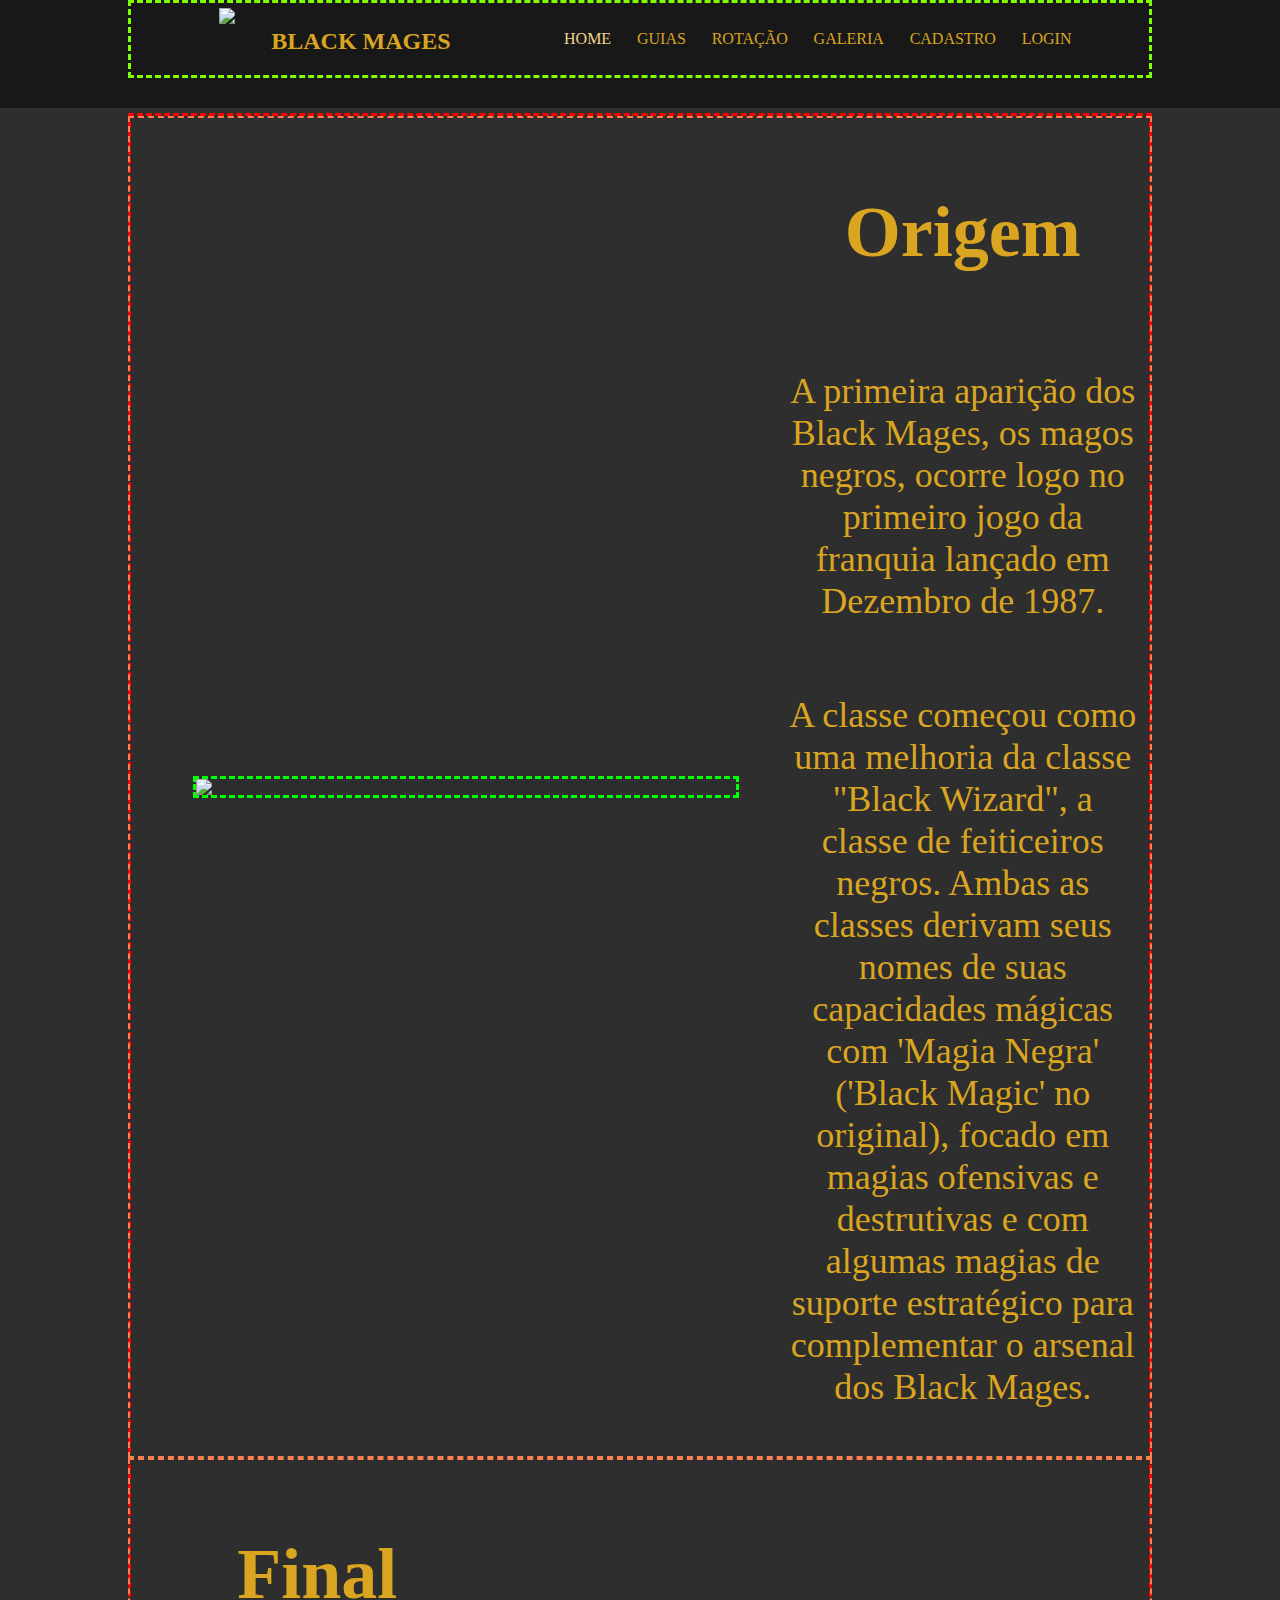
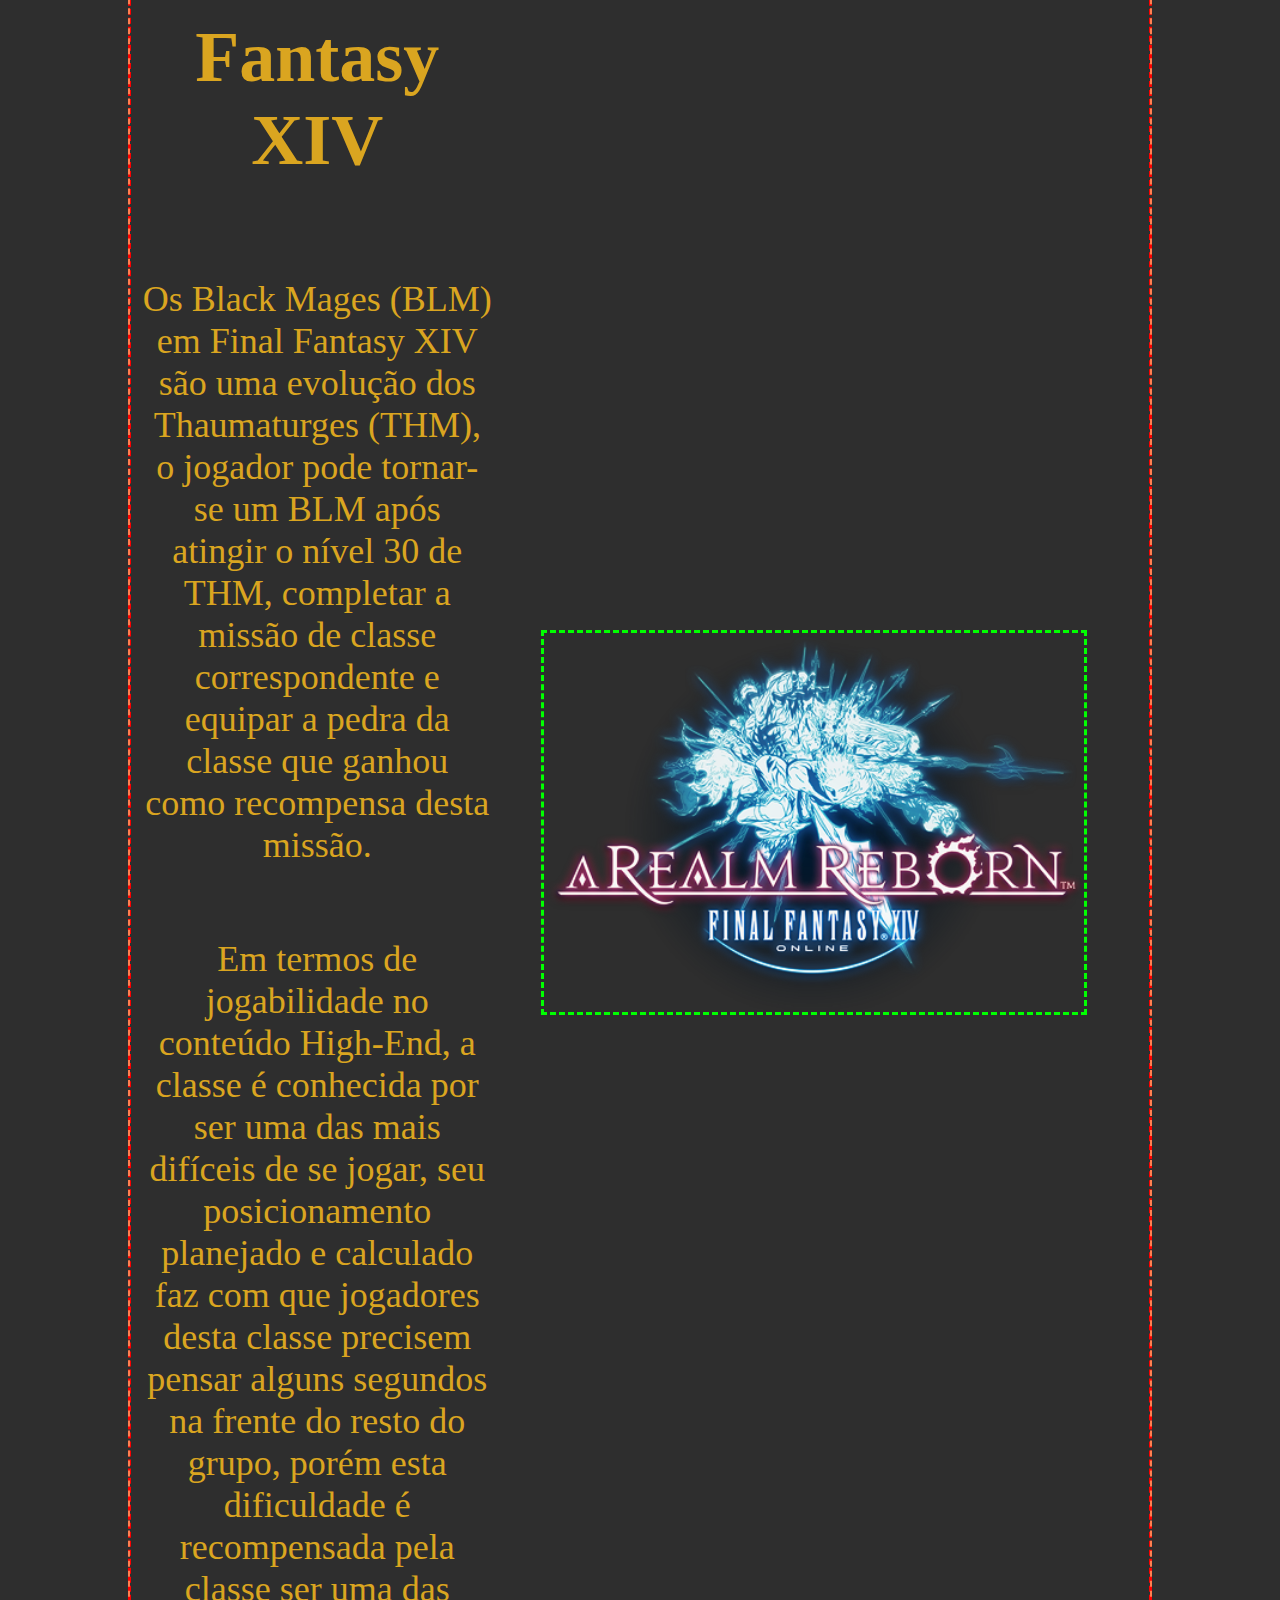
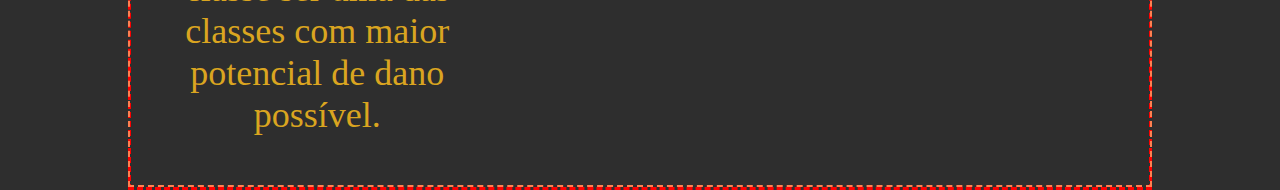
==== commit a31e94f1: "Prot 2.5.2.8" ====
--- a/public/index.html
+++ b/public/index.html
@@ -66,9 +66,11 @@
         </div>
     </div>
 
-    <div class="photoslide"> <!--Carousel CSS-->
+    <!-- Carousel CSS -->
+    <!-- <div class="photoslide"> -->
+        <!-- Slideshow container -->
 
-    </div>
+    <!-- </div> -->
 
     <div class="container cont1 alo">
         <div class="div_lore">
@@ -92,9 +94,6 @@
             </div>
         </div>
         <div class="div_lore">
-            <div class="cont5">
-                <img class="imgnoshadow" src="assets/imgs/pngaaa.com-5433492.png">
-            </div>
             <div class="cont4 textbox">
                 <h2>Final Fantasy XIV</h2>
             <p>Os Black Mages (BLM) em Final Fantasy XIV são uma evolução dos Thaumaturges (THM), o jogador pode tornar-se um BLM após atingir o nível 30
@@ -105,6 +104,9 @@
                  com que jogadores desta classe precisem pensar alguns segundos na frente do resto do grupo, porém esta dificuldade é recompensada pela classe 
                  ser uma das classes com maior potencial de dano possível.
             </p>
+            </div>
+            <div class="cont5">
+                <img class="imgnoshadow" src="assets/imgs/pngaaa.com-5433492.png">
             </div>
         </div>
     </div> 
--- a/public/CSS/glam1.css
+++ b/public/CSS/glam1.css
@@ -67,6 +67,98 @@
     width: 100%;
     height: 100vh;
     background-color: rgb(30, 30, 30);
+}
+
+.photoslide img {
+    height: 100%;
+}
+
+* {box-sizing:border-box}
+
+/* Slideshow container */
+.slideshow-container {
+  max-width: 1000px;
+  position: relative;
+  margin: auto;
+}
+
+/* Hide the images by default */
+.mySlides {
+  display: none;
+}
+
+/* Next & previous buttons */
+.prev, .next {
+  cursor: pointer;
+  position: absolute;
+  top: 50%;
+  width: auto;
+  margin-top: -22px;
+  padding: 16px;
+  color: white;
+  font-weight: bold;
+  font-size: 18px;
+  transition: 0.6s ease;
+  border-radius: 0 3px 3px 0;
+  user-select: none;
+}
+
+/* Position the "next button" to the right */
+.next {
+  right: 0;
+  border-radius: 3px 0 0 3px;
+}
+
+/* On hover, add a black background color with a little bit see-through */
+.prev:hover, .next:hover {
+  background-color: rgba(0,0,0,0.8);
+}
+
+/* Caption text */
+.text {
+  color: #f2f2f2;
+  font-size: 15px;
+  padding: 8px 12px;
+  position: absolute;
+  bottom: 8px;
+  width: 100%;
+  text-align: center;
+}
+
+/* Number text (1/3 etc) */
+.numbertext {
+  color: #f2f2f2;
+  font-size: 12px;
+  padding: 8px 12px;
+  position: absolute;
+  top: 0;
+}
+
+/* The dots/bullets/indicators */
+.dot {
+  cursor: pointer;
+  height: 15px;
+  width: 15px;
+  margin: 0 2px;
+  background-color: #bbb;
+  border-radius: 50%;
+  display: inline-block;
+  transition: background-color 0.6s ease;
+}
+
+.active, .dot:hover {
+  background-color: #717171;
+}
+
+/* Fading animation */
+.fade {
+  animation-name: fade;
+  animation-duration: 1.5s;
+}
+
+@keyframes fade {
+  from {opacity: .4}
+  to {opacity: 1}
 }
 
 .div_lore {
@@ -172,6 +264,7 @@
     display: flex;
     flex-direction: column;
     align-items: center;
+    text-align: center;
 }
 
 .UmbralIceGuide {
@@ -361,6 +454,14 @@
     box-shadow: 4px 4px 4px #000000af;
 }
 
+.UmbralIceGuide img {
+    box-shadow: 4px 4px 4px #000000af;
+}
+
+.AstralFireGuide img {
+    box-shadow: 4px 4px 4px #000000af;
+}
+
 .cup {
     display: flex;
     justify-content: center;
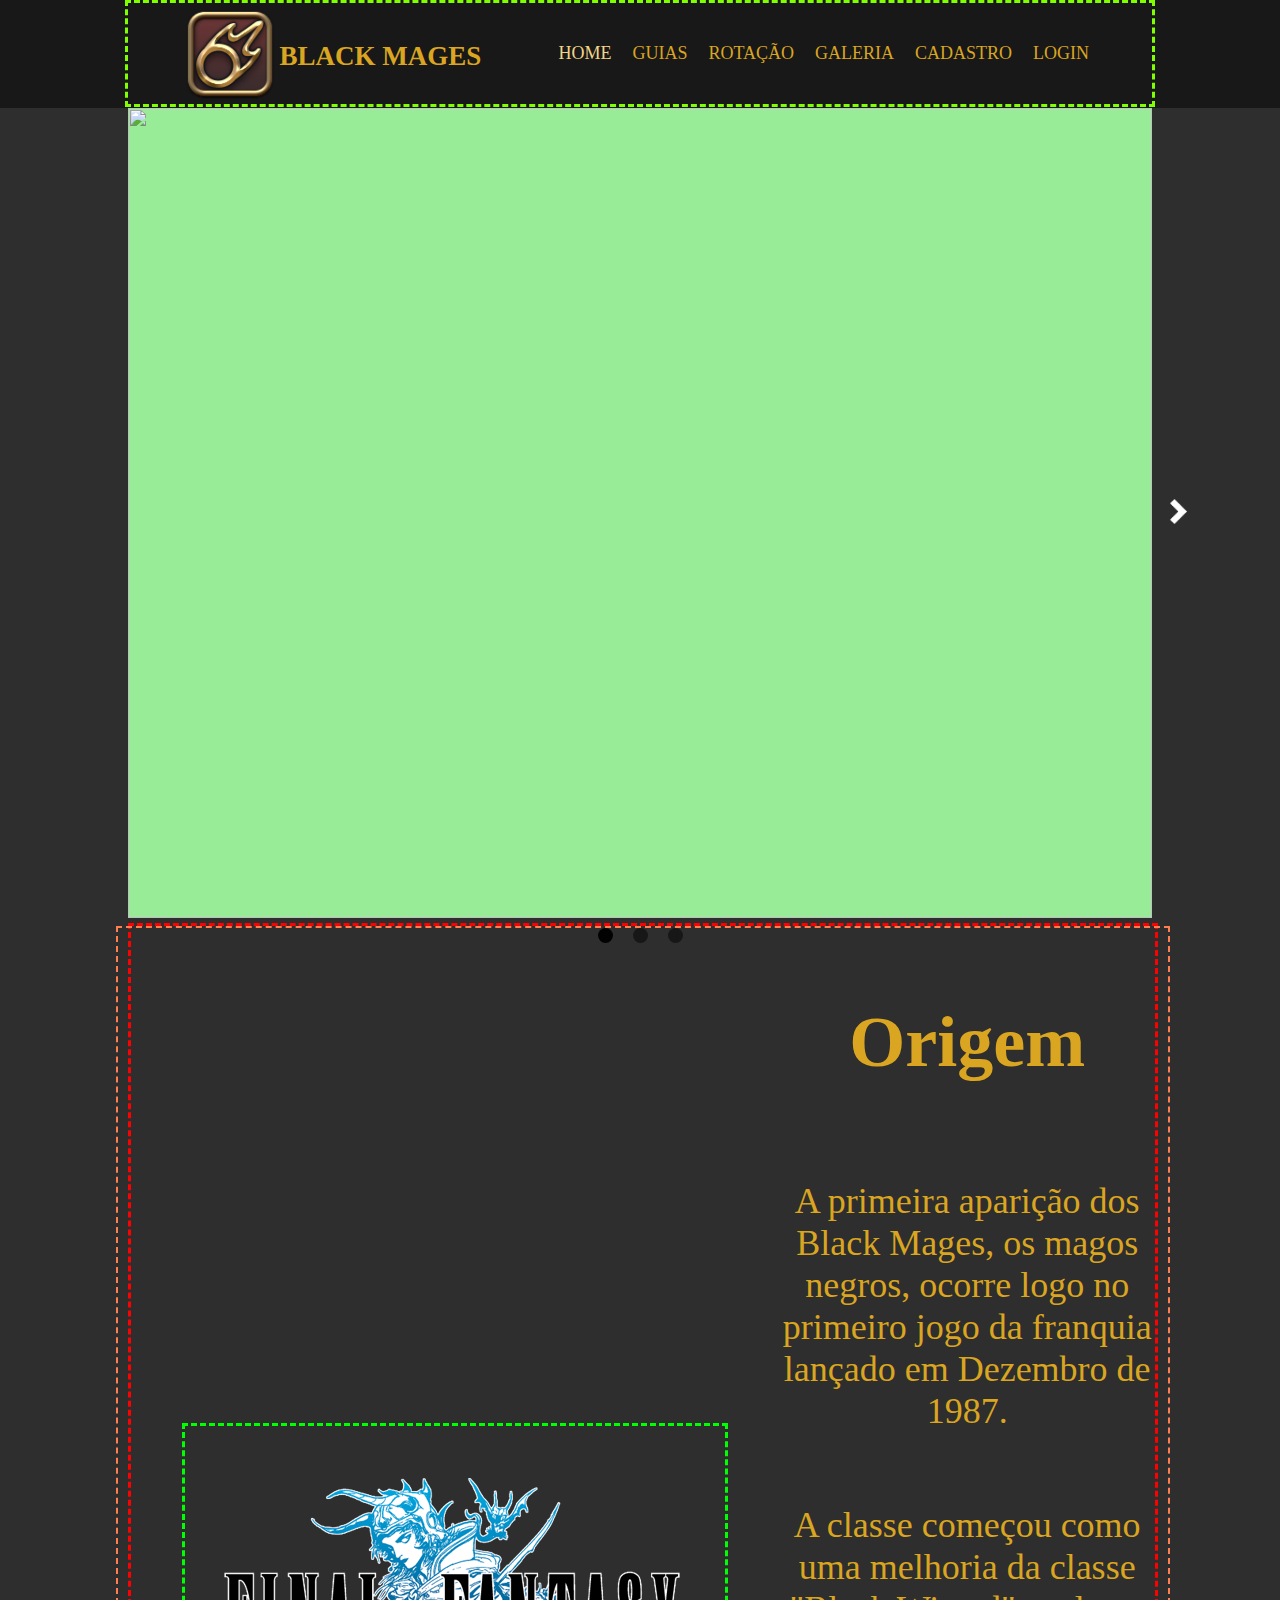
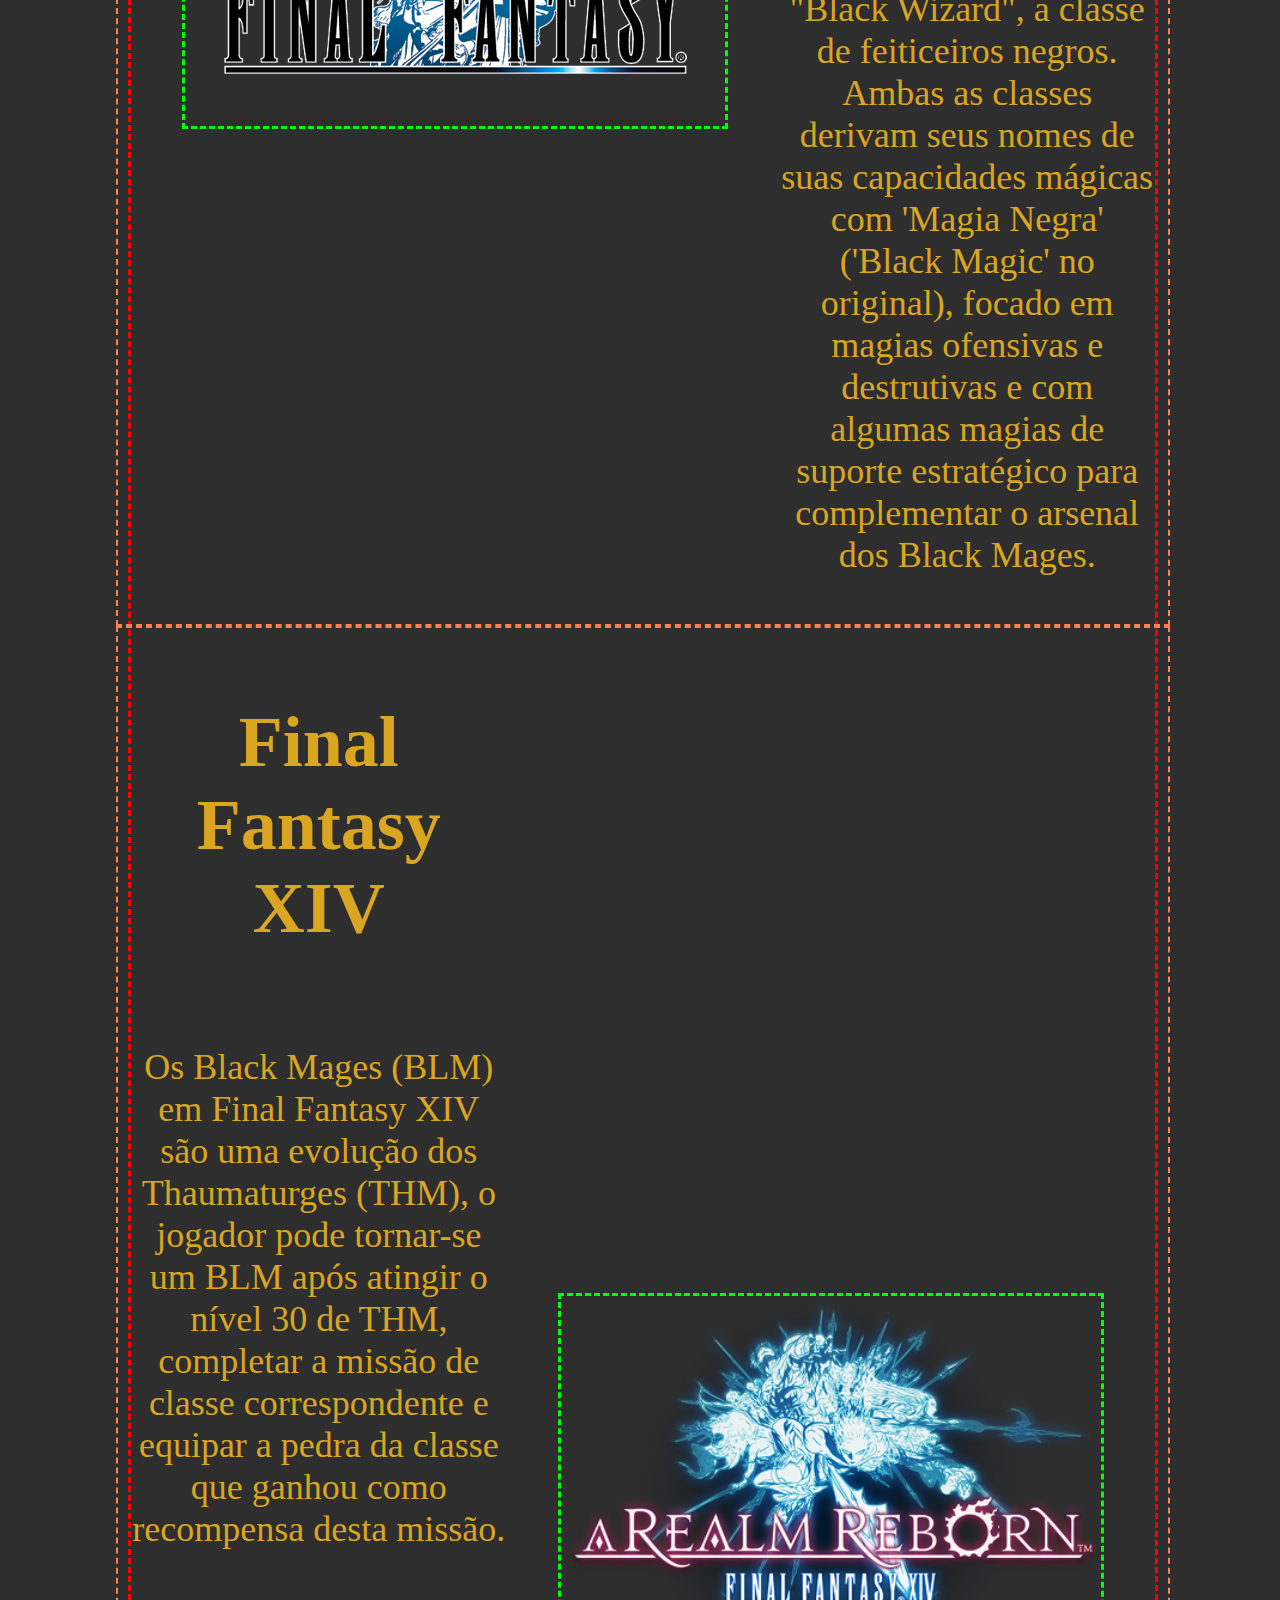
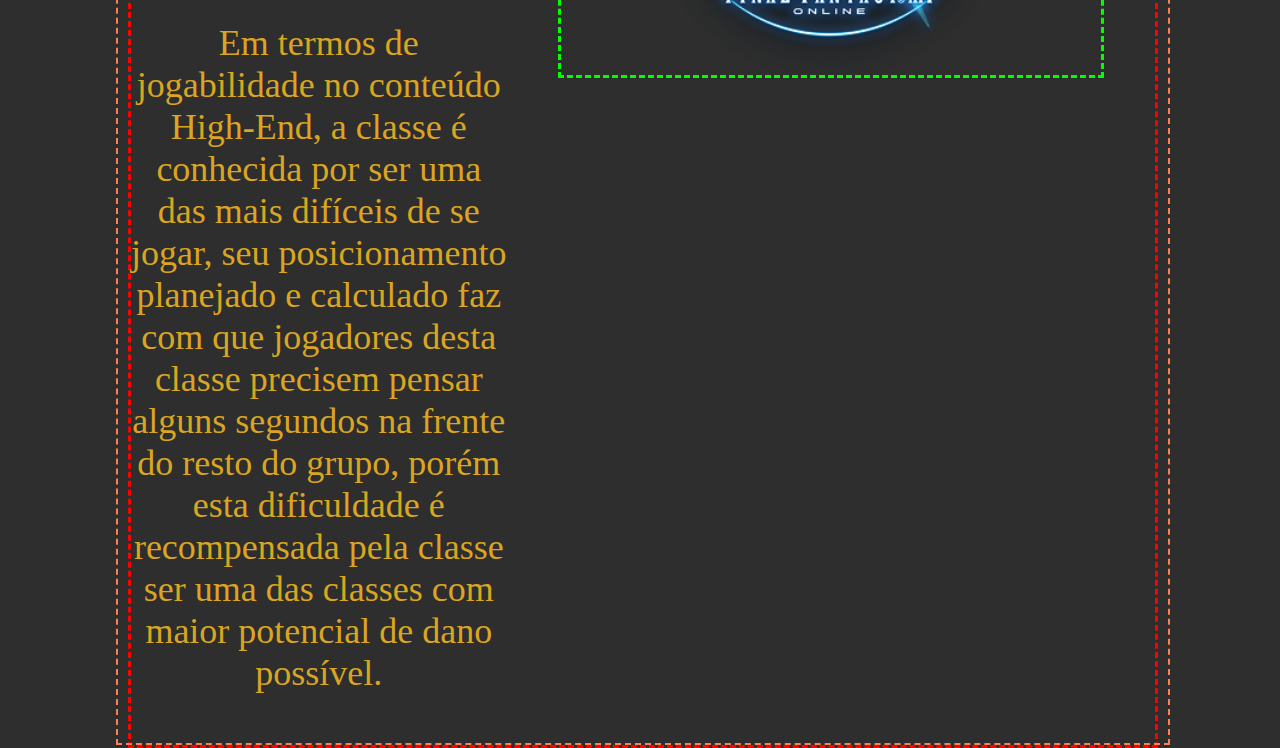
==== commit e66cfc3b: "Prot 3.0" ====
--- a/public/index.html
+++ b/public/index.html
@@ -9,15 +9,16 @@
 
     <script src="js/funcoes.js"></script>
 
-    <link rel="short-cut icon" href="https://ffxiv.gamerescape.com/w/images/8/83/Black_Mage_Icon_7.png">
+    <link rel="short-cut icon" href="assets/BLM/pageIcon.png">
     <link rel="stylesheet" href="CSS/glam1.css">
+    <link rel="stylesheet" href="CSS/carousel.css">
 
 </head>
 <body onload="validarSessao()">
     <div class="header">
         <div class="container">
             <div class="cont1">
-                <a href="index.html"><img src="https://ffxiv.gamerescape.com/w/images/5/51/Black_Mage_Icon_3.png" style="height: 10vh;" onclick="window"></a>
+                <a href="index.html"><img src="assets/BLM/BLM_Icon.png" style="height: 10vh;" onclick="window"></a>
                 <a href="index.html"><h2>BLACK MAGES</h2></a>
             </div>
             <ul class="navbar" id="h_nav">
@@ -66,16 +67,44 @@
         </div>
     </div>
 
-    <!-- Carousel CSS -->
-    <!-- <div class="photoslide"> -->
-        <!-- Slideshow container -->
-
-    <!-- </div> -->
+    <!--Carousel-->
+    <div class="photoslide">
+        <div class="carousel">
+            <button class="b_carousel b_carousel--left is-hidden"><img src="assets/BLM/pointerLeft.png"></button>
+    
+            <div class="carousel_tracker-container">
+                <ul class="carousel_track">
+                    <li class="carousel_slide current_slide" >
+                        <a href="guias.html">
+                            <img class="carousel_img" src="assets/BLM/Covers/GuiasCarousel.png">
+                        </a>
+                    </li>
+                    <li class="carousel_slide">
+                        <a href="rotation.html">
+                            <img class="carousel_img" src="assets/BLM/Covers/RotacaoCarousel.png">
+                        </a>
+                    </li>
+                    <li class="carousel_slide">
+                        <a href="galeria.html">
+                            <img class="carousel_img" src="assets/BLM/Covers/GaleriaCarousel.png">
+                        </a>
+                    </li>
+                </ul>
+            </div>
+    
+            <button class="b_carousel b_carousel--right"><img src="assets/BLM/pointerRight.png"></button>
+            <div class="carousel_nav">
+                <button class="carousel_indicator current_slide"></button>
+                <button class="carousel_indicator"></button>
+                <button class="carousel_indicator"></button>
+            </div>
+        </div>
+    </div>
 
     <div class="container cont1 alo">
         <div class="div_lore">
             <div class="cont5">
-                <img class="imgnoshadow" src="https://i.pinimg.com/originals/5f/0c/ec/5f0cec04bb33c726af53384f2eb75818.png">
+                <img class="imgnoshadow" src="assets/BLM/FF1Logo.png">
             </div>
             <div class="cont4 textbox">
                 <h2>Origem</h2>
@@ -106,10 +135,12 @@
             </p>
             </div>
             <div class="cont5">
-                <img class="imgnoshadow" src="assets/imgs/pngaaa.com-5433492.png">
+                <img class="imgnoshadow" src="assets/BLM/FF14ARRLogo.png">
             </div>
         </div>
     </div> 
+
+    <script src="js/carousel.js"></script>
 </body>
 </html>
 <script>
--- a/public/CSS/glam1.css
+++ b/public/CSS/glam1.css
@@ -29,6 +29,7 @@
     width: 30%;
     display: flex;
     justify-content: space-evenly;
+    align-items: center;
     margin-top: 0.6vh;
 }
 
@@ -48,6 +49,7 @@
 a {
     text-decoration: none;
     color: #daa520;
+    font-size: 2vh;
 }
 
 .header button {
@@ -65,101 +67,14 @@
 
 .photoslide { /*CAROUSEL CSS HTML*/
     width: 100%;
-    height: 100vh;
-    background-color: rgb(30, 30, 30);
-}
-
-.photoslide img {
+    height: 90vh;
+    /* background-color: rgb(30, 30, 30); */
+}
+
+/* .photoslide img {
     height: 100%;
-}
-
-* {box-sizing:border-box}
-
-/* Slideshow container */
-.slideshow-container {
-  max-width: 1000px;
-  position: relative;
-  margin: auto;
-}
-
-/* Hide the images by default */
-.mySlides {
-  display: none;
-}
-
-/* Next & previous buttons */
-.prev, .next {
-  cursor: pointer;
-  position: absolute;
-  top: 50%;
-  width: auto;
-  margin-top: -22px;
-  padding: 16px;
-  color: white;
-  font-weight: bold;
-  font-size: 18px;
-  transition: 0.6s ease;
-  border-radius: 0 3px 3px 0;
-  user-select: none;
-}
-
-/* Position the "next button" to the right */
-.next {
-  right: 0;
-  border-radius: 3px 0 0 3px;
-}
-
-/* On hover, add a black background color with a little bit see-through */
-.prev:hover, .next:hover {
-  background-color: rgba(0,0,0,0.8);
-}
-
-/* Caption text */
-.text {
-  color: #f2f2f2;
-  font-size: 15px;
-  padding: 8px 12px;
-  position: absolute;
-  bottom: 8px;
-  width: 100%;
-  text-align: center;
-}
-
-/* Number text (1/3 etc) */
-.numbertext {
-  color: #f2f2f2;
-  font-size: 12px;
-  padding: 8px 12px;
-  position: absolute;
-  top: 0;
-}
-
-/* The dots/bullets/indicators */
-.dot {
-  cursor: pointer;
-  height: 15px;
-  width: 15px;
-  margin: 0 2px;
-  background-color: #bbb;
-  border-radius: 50%;
-  display: inline-block;
-  transition: background-color 0.6s ease;
-}
-
-.active, .dot:hover {
-  background-color: #717171;
-}
-
-/* Fading animation */
-.fade {
-  animation-name: fade;
-  animation-duration: 1.5s;
-}
-
-@keyframes fade {
-  from {opacity: .4}
-  to {opacity: 1}
-}
+} */
+
 
 .div_lore {
     color: #daa520;
@@ -446,12 +361,14 @@
     height: 48px; width: 48px;
     margin-left: 15px; margin-right: 15px;
     box-shadow: 4px 4px 4px #000000af;
+    background-size: 100% 100%;
 }
 
 .ogcd {
     height: 30px; width: 30px;
     margin-left: 5px; margin-right: 5px;
     box-shadow: 4px 4px 4px #000000af;
+    background-size: 100% 100%;
 }
 
 .UmbralIceGuide img {
@@ -494,4 +411,65 @@
 
 .cont5 img {
     width: 540px;
+}
+
+/* SPELLS */
+.f1 {
+    background-image: url('../assets/BLM/Spells/F1.png');
+}
+
+.f2 {
+    background-image: url('../assets/BLM/Spells/F2.png');
+}
+
+.f3 {
+    background-image: url('../assets/BLM/Spells/F3.png');
+}
+
+.f4 {
+    background-image: url('../assets/BLM/Spells/F4.png');
+}
+
+.flare {
+    background-image: url('../assets/BLM/Spells/Flare.png');
+}
+
+.firestarter {
+    background-image: url('../assets/BLM/Spells/FireStarter.png');
+}
+
+.b1 {
+    background-image: url('../assets/BLM/Spells/B1.png');
+}
+
+.b2 {
+    background-image: url('../assets/BLM/Spells/B2.png');
+}
+
+.b3 {
+    background-image: url('../assets/BLM/Spells/B3.png');
+}
+
+.b4 {
+    background-image: url('../assets/BLM/Spells/B4.png');
+}
+
+.t1 {
+    background-image: url('../assets/BLM/Spells/T1.png');
+}
+
+.t2 {
+    background-image: url('../assets/BLM/Spells/T2.png');
+}
+
+.t3 {
+    background-image: url('../assets/BLM/Spells/T3.png');
+}
+
+.t4 {
+    background-image: url('../assets/BLM/Spells/T4.png');
+}
+
+.transpose {
+    background-image: url('../assets/BLM/Spells/Transpose.png');
 }--- a/public/CSS/carousel.css
+++ b/public/CSS/carousel.css
@@ -0,0 +1,80 @@
+.carousel {
+    position: relative;
+    height: 90vh;
+    width: 80%;
+    margin: 0 auto;
+}
+
+.carousel_img {
+    width: 100%;
+    height: 100%;
+    object-fit: cover;
+}
+
+.carousel_tracker-container {
+    background: rgb(152, 236, 152);
+    /* padding: 10px; */
+    height: 100%;
+    position: relative;
+    overflow: hidden;
+}
+
+.carousel_track {
+    padding: 0;
+    margin: 0;
+    list-style: none;
+    position: relative;
+    height: 100%;
+    transition: transform 250ms ease-in;
+}
+
+.carousel_slide {
+    position: absolute;
+    top: 0;
+    bottom: 0;
+    width: 100%;
+}
+
+.b_carousel {
+    position: absolute;
+    top: 50%;
+    transform: translateY(-50%);
+    background: transparent;
+    border: 0;
+    cursor: pointer;
+}
+
+.b_carousel img {
+    width: 25px;
+}
+
+.b_carousel--left {
+    left: -45px;
+}
+
+.b_carousel--right {
+    right: -45px;
+}
+
+.carousel_nav {
+    display: flex;
+    justify-content: center;
+    padding: 10px 0;
+}
+
+.carousel_indicator {
+    width: 15px; height: 15px;
+    border-radius: 50%;
+    border: 0;
+    background: #00000080;
+    margin: 0 10px;
+    cursor: pointer;
+}
+
+.carousel_indicator.current_slide {
+    background: #000000f0;
+}
+
+.is-hidden {
+    display: none;
+}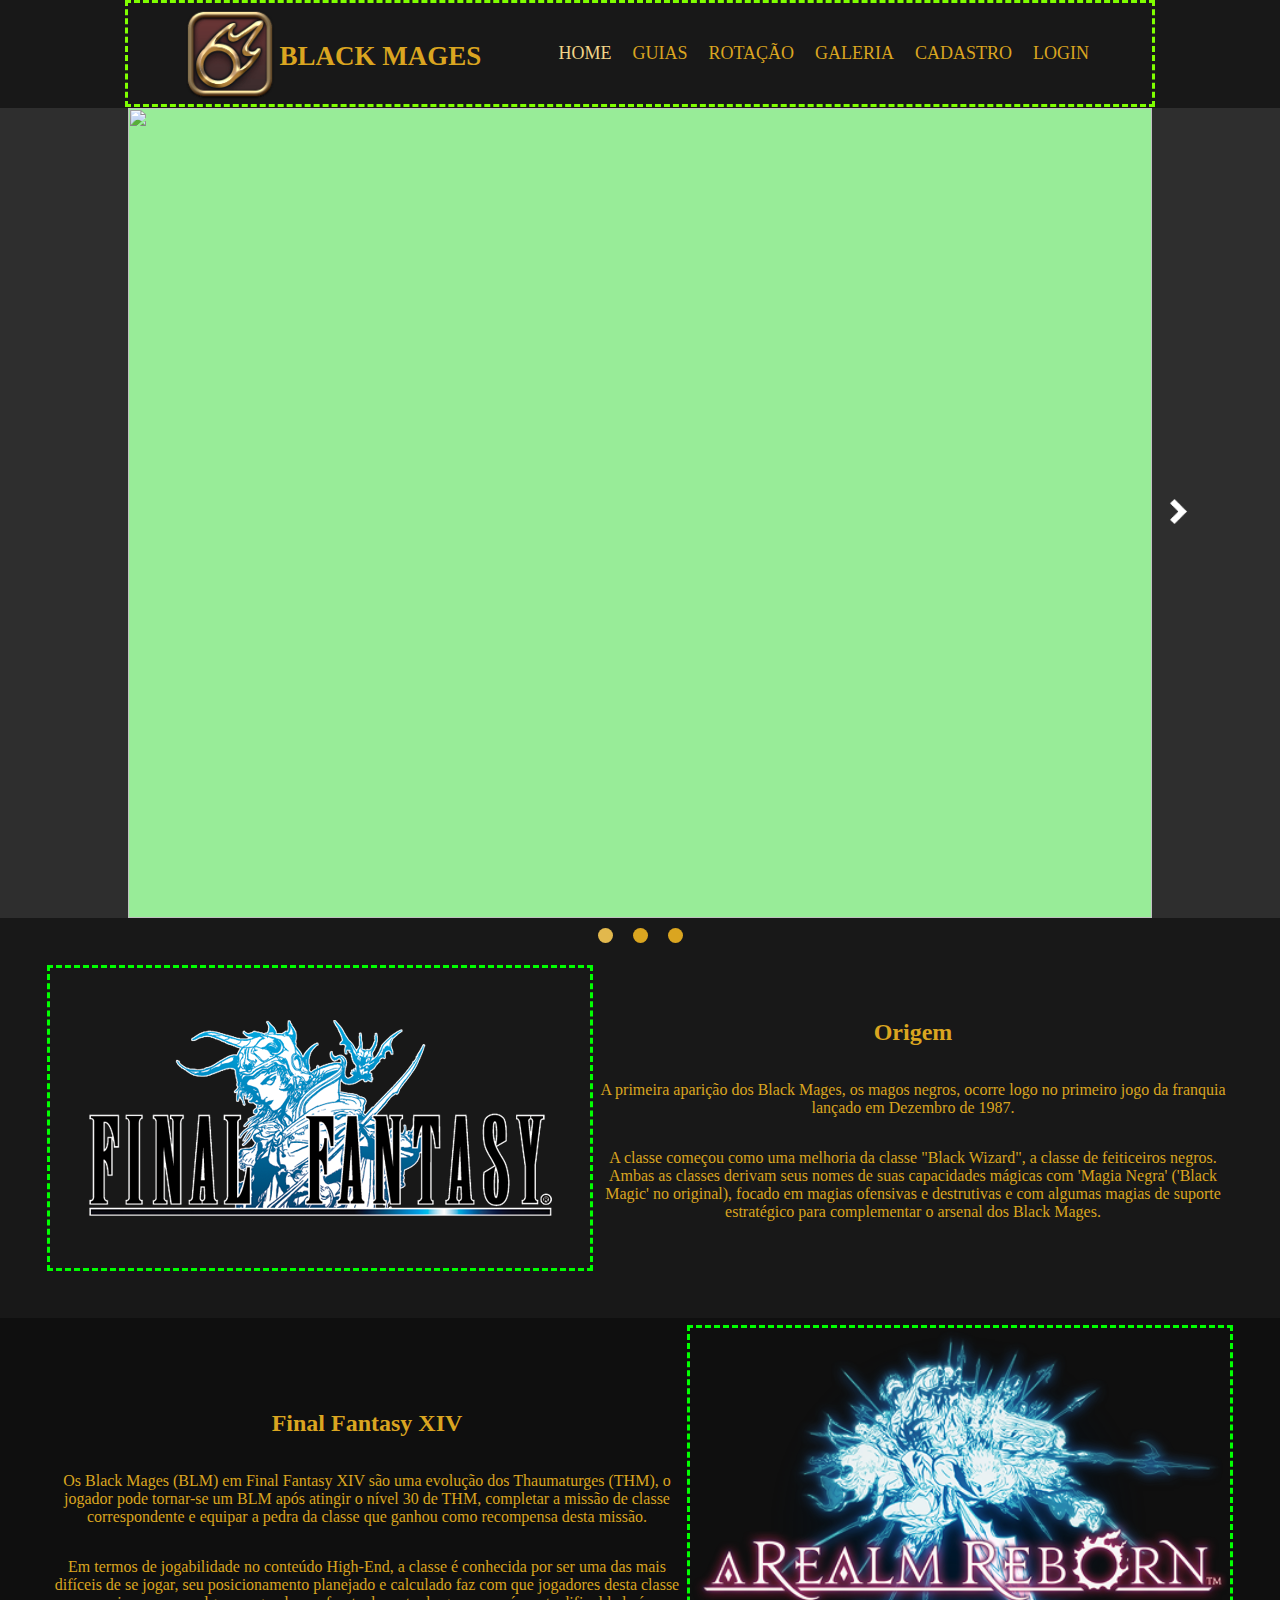
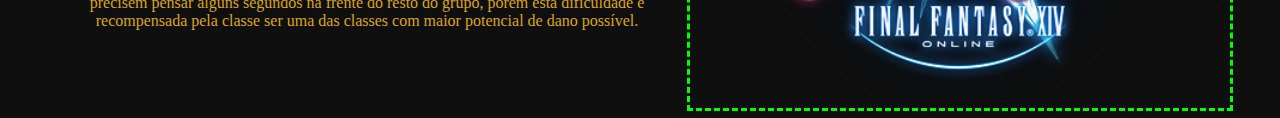
==== commit 65843dba: "Prot 4.1" ====
--- a/public/index.html
+++ b/public/index.html
@@ -101,8 +101,8 @@
         </div>
     </div>
 
-    <div class="container cont1 alo">
-        <div class="div_lore">
+    <div class="alo ff1">
+        <div class="div_lore1" id="ff1">
             <div class="cont5">
                 <img class="imgnoshadow" src="assets/BLM/FF1Logo.png">
             </div>
@@ -122,7 +122,7 @@
             </p> -->
             </div>
         </div>
-        <div class="div_lore">
+        <div class="div_lore1">
             <div class="cont4 textbox">
                 <h2>Final Fantasy XIV</h2>
             <p>Os Black Mages (BLM) em Final Fantasy XIV são uma evolução dos Thaumaturges (THM), o jogador pode tornar-se um BLM após atingir o nível 30
--- a/public/CSS/glam1.css
+++ b/public/CSS/glam1.css
@@ -5,14 +5,24 @@
     color: #daa520;
 }
 
+button {
+    cursor: pointer;
+}
+
 .header {
     height: 12vh;
     width: 100%;
     background-color: rgb(24, 24, 24);
 }
 
+.header a {
+    transition: all 0.2s ease-in-out;
+}
+
 .header a:hover {
     color: #e2b84d;
+    /* color: rgba(255, 255, 255, 1); */
+    text-shadow: 0 0px 10px #f1d488;
 }
 
 .container {
@@ -44,6 +54,10 @@
     align-items: center;
     padding: 0%;
     width: 60%;
+}
+
+.navbar a:hover {
+    font-size: 32px;
 }
 
 a {
@@ -80,7 +94,7 @@
     color: #daa520;
     border-left: 10vw; border-right: 10vw;
     display: flex;
-    width: 80vw;
+    width: 100%;
     justify-content: center;
     /* flex-direction: column; */
     align-items: center;
@@ -133,6 +147,25 @@
     justify-content: center;
     line-height: 5vh;
     border: solid #daa520 2px;
+    border-radius: 10px;
+    transition: all 0.2s ease-in-out;
+}
+
+.glow-button1:hover {
+    color: rgba(255, 255, 255, 1);
+    box-shadow: 0 0px 15px #f1d488;
+  }
+
+#galeriaVisu {
+    font-size: 32px;
+    align-items: center;
+    justify-content: center;
+}
+
+#galeriaVisu img {
+    height: 48px; width: 48px;
+    margin-left: 20px;
+    margin-right: 20px;
 }
 
 .row { /*Animations and Transitions CSS*/
@@ -145,6 +178,8 @@
 .row img {
     width: 25vw;
     height: 75vh;
+    object-fit: cover;
+    border-radius: 10px;
 }
 
 .cell {
@@ -152,7 +187,8 @@
     flex-direction: column;
     text-align: center;
     margin: 0.8%;
-    border: solid #daa520 0.2vw;
+    border-radius: 10px;
+    /* border: solid #daa520 0.2vw; */
     width: 25vw;
 }
 
@@ -167,7 +203,12 @@
     width: 40px;
     height: 40px;
     cursor: pointer;
-}
+    transition: all 0.2s ease-in-out;
+}
+
+/* .pic img:hover {
+    box-shadow: 0 0px 15px #f1d488;
+} */
 
 .cont3 {
     border: dashed orangered 3px;
@@ -310,7 +351,7 @@
 } */
 
 .highlight:hover {
-    background-color: rgb(70, 70, 70);
+    /* background-color: rgb(70, 70, 70); */
     border: #e2b84d solid 2px;
 }
 
@@ -347,7 +388,7 @@
 
 .rotation {
     background-color: rgb(24, 24, 24);
-    width: 800px;
+    width: 80vw;
     /*height: 150px;*/
     display: flex;
     /* justify-content: center; */
@@ -382,9 +423,18 @@
 .cup {
     display: flex;
     justify-content: center;
-    padding-top: 10px; padding-bottom: 10px;
-    border: dashed crimson 2px;
-    width: 100%;
+    padding-top: 10px; padding-bottom: 5px;
+    /* border: dashed crimson 2px; */
+    width: 100%;
+}
+
+.cup .startRotation {
+    width: 48px; height: 48px;
+}
+
+.rotationDirection {
+    width: 30px; height: 30px;
+    margin-top: 1%;
 }
 
 .textbox {
@@ -401,9 +451,27 @@
     justify-content: space-around;
 }
 
+.div_lore1 {
+    width: 100%;
+    height: 400px;
+    background-color: rgb(15, 15, 15);
+    display: flex;
+    /* margin-left: 100px;
+    margin-right: 100px; */
+    /* flex-direction: column; */
+    /* padding-left: 100px;
+    padding-right: 100px; */
+    justify-content: center;
+    align-items: center;
+}
+
+#ff1 {
+    background-color: rgb(24, 24, 24);
+}
+
 .cont5 {
-    margin-left: 5%;
-    margin-right: 5%;
+    /* margin-left: 5%;
+    margin-right: 5%; */
     display: flex;
     text-align: center;
     border: dashed lime 3px;
--- a/public/CSS/carousel.css
+++ b/public/CSS/carousel.css
@@ -66,13 +66,13 @@
     width: 15px; height: 15px;
     border-radius: 50%;
     border: 0;
-    background: #00000080;
+    background: #daa520;
     margin: 0 10px;
     cursor: pointer;
 }
 
 .carousel_indicator.current_slide {
-    background: #000000f0;
+    background: #e2b84d;
 }
 
 .is-hidden {
